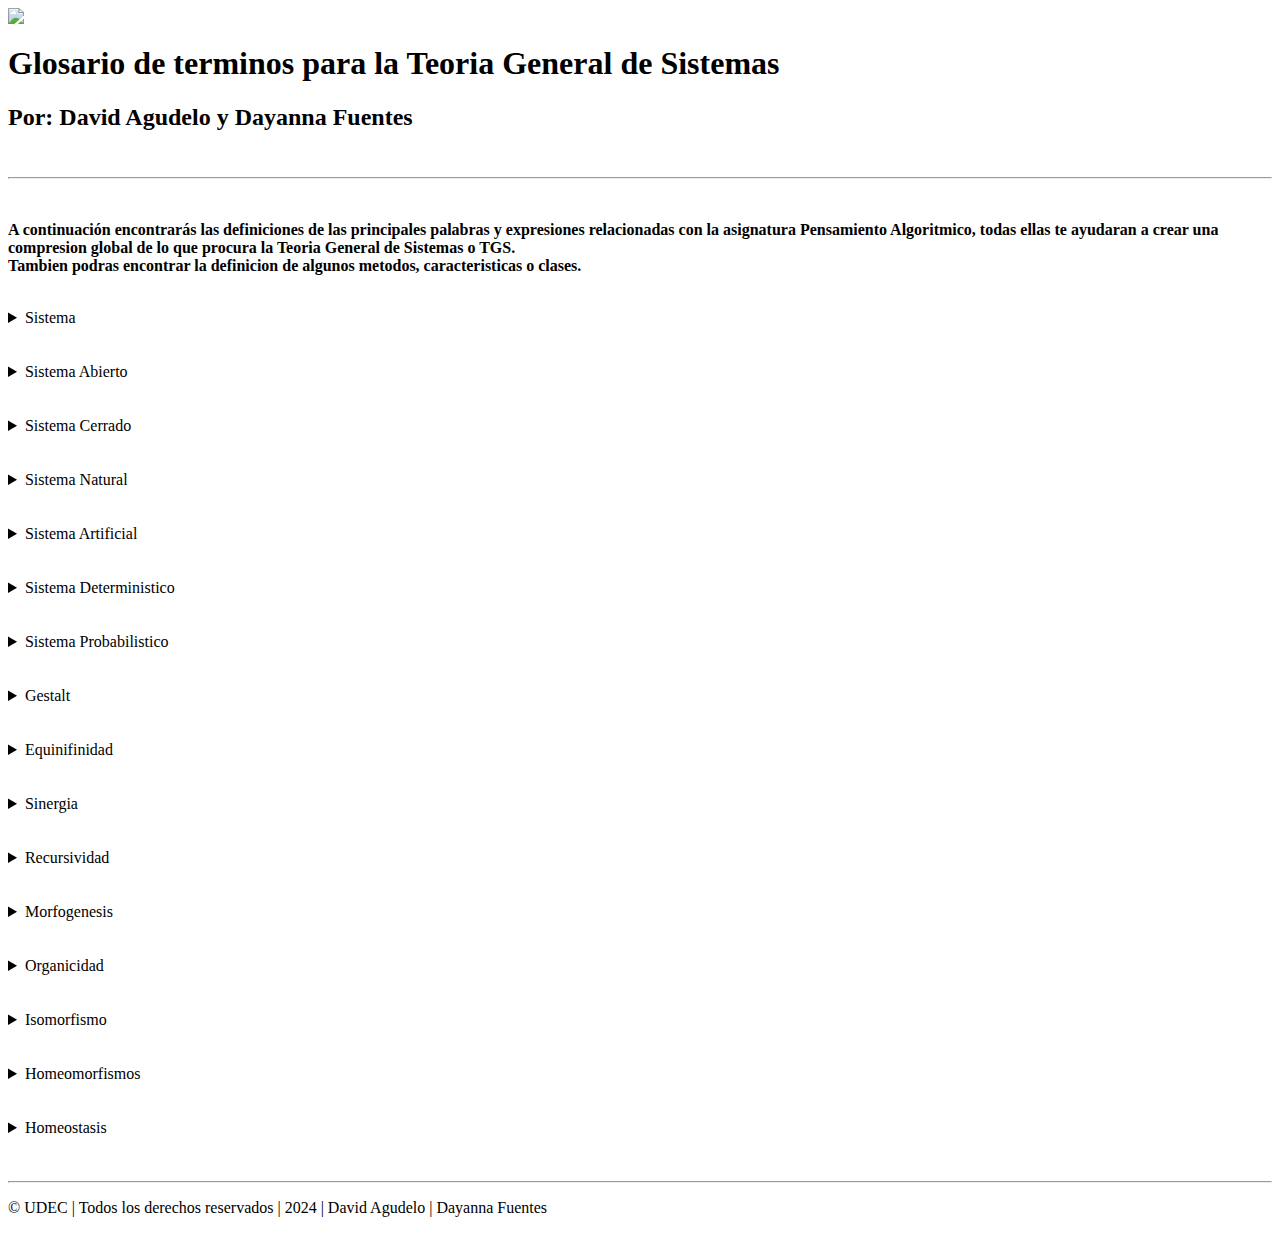
==== index.html @ 6ffc30d5 "Update index.html" ====
<!----- Inciamos nuestro primer cógigo HTML de nuestro grlosario personal, con una actividad muy interesante  -->
<html lang="es">
     <head>
          <link rel="shortcut icon" href="imagenes/icon_ucun.png">
          <meta name="viewport" content="width=device-width, initial-scale=1.0">
          <meta content="text/html; charset=utf-8" http-equiv="content-type">
          <meta name="author" content="David Agudelo">
          <meta name="description" content="Pagina WEB de mi glosario personal, correspondiente a la asignatura de Sistemas Operativos, ingeniería de sistemas, UNICOC">

          <meta name="keywords" content="Glosario, web, Microprocesadores, Ingeniería, Sistemas, Udec, Ucun, Universidad, mecatronica">
          <title>Glosario TGS</title>

          <link rel="stylesheet" href="css/estilos.css">
     </head>

     <body>

          <header>
               <img src="imagenes/logo_ucun_1_75.png">
               <h1>Glosario de terminos para la Teoria General de Sistemas</h1>
               <h2>Por:  David Agudelo y Dayanna Fuentes</h2>
               <br><hr><br>
          </header>

          <main>
               <section>
               <p>
                    <b>A continuación encontrarás las definiciones de las principales palabras y expresiones relacionadas con la asignatura Pensamiento Algoritmico, todas ellas te ayudaran a crear una compresion global de lo que procura la Teoria General de Sistemas o TGS.
                    <br>
                    Tambien podras encontrar la definicion de algunos metodos, caracteristicas o clases.
                    </b>
               </p>
               <br>
               <details><!----DEFINICION DE SISTEMA-->
                    <summary>Sistema</summary>
                         <article>
                              <p>
                              <b>Definición:</b>
                              Se define como la totalidad compuesta por otras totalidades, componentes dinámicos o estáticos dentro del conjunto, el sistema es aquello que refiere al todo incluyendo sus  partes, comportamientos e interacciones que intentan lograr uno o varios objetivos.
                              <br>
                              <b>Ejemplo:</b>
                              La interacción de pequeñas células que se comunican a través de sodio y otras sustancias que forman neurotransmisores, generan reacciones químicas capaces de almacenar información y de traducir estímulos externos, estas partes y sus interacciones  forman un sistema nervioso con una central conocida como cerebro.
                              </p>
                              <img src="imagenes/def_sistema_1.png">
                         </article>
               </details>
               <br><br>
<!----->
<!----->
               <details><!---DEFINICION DE SISTEMA ABIERTO-->
                    <summary>Sistema Abierto</summary>
                         <article>
                              <p>
                              <b>Definición:</b>
                              Son aquellos sistemas que permiten la interacción con los suprasistemas intercambiando energía y/o materia.
                              <br>
                              <b>Ejemplo:</b>
                              El cerebro humano como subsistema de un humano y como suprasistema de un sistema de células. Adquiere energía e información de otros sistemas para procesarlas, haciendo de esa energía de entrada una acción que aporta a su suprasistema como grupo en la humanidad y asegurando su supervivencia o la de su especie.
                              </p>
                              <img src="imagenes/def_sistema_abierto_1.png">
                         </article>
               </details>
               <br><br>
<!----->
<!----->
               <details><!---DEFINICION DE SISTEMA CERRADO-->
                    <summary>Sistema Cerrado</summary>
                         <article>
                              <p>
                              <b>Definición:</b>
                              Por el contrario al sistema abierto este sistema permanece inerte o sus procesos alcanzaron su máxima entropía, por lo que no intercambian energía con otros sistemas
                              <br>
                              <b>Ejemplo:</b>
                              Una motocicleta es un sistema que lleva dentro subsistemas, todos inertes y estables con una baja entropía, por sí solo no genera interacciones, es un sistema cerrado y solo al tener una corriente de entrada con un sistema humano por ejemplo este sistema intercambia energía con los subsistemas y los suprasistemas.
                              </p>
                              <img src="imagenes/def_sistema_cerrado_1.png">
                         </article>
               </details>
               <br><br>
<!----->
<!----->
               <details><!---DEFINICION DE SISTEMA NATURAL-->
                    <summary>Sistema Natural</summary>
                         <article>
                              <p>
                              <b>Definición:</b>
                              Un sistema natural es un conjunto interconectado de elementos y procesos que interactúan de manera dinámica en la naturaleza.. Estos sistemas abarcan desde ecosistemas completos, como bosques y océanos, hasta sistemas más pequeños como ríos, lagos y comunidades de organismos.
                              <br>
                              <b>Ejemplo:</b>
                              Un arrecife de coral. En este sistema, los corales, los peces, las algas y otros organismos interactúan de manera compleja, proporcionando refugio y alimento, y contribuyendo a la salud de los océanos.
                              </p>
                              <img src="imagenes/def_sistema_natural_1.png">
                         </article>
               </details>
               <br><br>
<!----->
<!----->
               <details><!---DEFINICION DE SISTEMA ARTIFICIAL-->
                    <summary>Sistema Artificial</summary>
                         <article>
                              <p>
                              <b>Definición:</b>
                              Es aquel que ha sido creado por el hombre. Pueden ser entendidos como todo sistema físico, tanto de clasificación como de representación, que cumple a su vez la función de interactuar con un sistema social, cumpliendo las funciones de variable dependiente.
                              <br>
                              <b>Ejemplo:</b>
                              Sistema judicial. Este sistema, compuesto por un grupo de instituciones, leyes y procedimientos, es un ejemplo de un Sistema artificial, que ha sido creado por el hombre, a fin de que interactúe con la sociedad, rigiendo o castigando el comportamiento de esta, tanto en lo que concierne a la convivencia básica, así como a cualquier tipo de transacción (comercial, civil, mercantil, etc.) que quiera realizarse.
                              </p>
                              <img src="imagenes/def_sistema_artificial_1.png">
                         </article>
                    </details>
               <br><br>
<!----->
<!----->
               <details><!---DEFINICION DE SISTEMA DETERMINISTICO-->
                    <summary>Sistema Deterministico</summary>
                         <article>
                              <p>
                              <b>Definición:</b>
                              Un sistema en el que sus variables no son aleatorias y es totalmente calculable matemáticamente sus formas y valores futuros son perfectamente predecibles.
                              <br>
                              <b>Ejemplo:</b>
                              Sabemos bien que si metemos una botella de agua dentro de un congelador se va a congelar, porque conocemos el comportamiento de sus moléculas por lo que es fácil calcular su movimiento y comportamiento, llegando a la conclusión intuitiva de que se va a congelar por su naturaleza física.
                              </p>
                              <img src="imagenes/def_sistema_deterministico_1.png">
                         </article>
               </details>
               <br><br>
<!----->
<!----->
               <details><!---DEFINICION DE SISTEMA PROBABILISTICO-->
                    <summary>Sistema Probabilistico</summary>
                         <article>
                              <p>
                              <b>Definición:</b>
                              Son sistemas con modelos que involucran información cuantitativa sobre la incertidumbre de su comportamiento o de sus resultados para cumplir objetivos, para ello se tomaron muestreos y es mucho más relevante la retroalimentación.
                              <br>
                              <b>Ejemplo:</b>
                              Lanzar una moneda al aire representa una probabilidad de 50% al caer para cada una de sus caras, por supuesto si no conocemos con exactitud las variables externas del sistema como temperatura, velocidad del viento, fuerza de lanzamiento o dirección.
                              </p>
                              <img src="imagenes/def_sistema_probabilistico_1.png">
               </details>
               <br><br>
               <details><!---DEFINICION DE GESTALT-->
                    <summary>Gestalt</summary>
                         <article>
                              <p>
                              <b>Definición:</b>
                              El término Gestalt es de origen alemán, y significa forma, parte, configuración o figura. Esta  afirma que el individuo conoce el todo, como una imagen completa, reuniendo las partes que lo integran. Haciendo del todo algo más grande que la suma de sus partes
                              <br>
                              <b>Ejemplo:</b>
                              Innovación tecnológica: La sinergia entre científicos,ingenieros y diseñadores puede dar lugar a avances tecnológicos revolucionarios.
                              </p>
                              <img src="imagenes/def_gestalt_1.png">
                         </article>
               </details>
               <br><br>
<!----->
<!----->
               <details><!---DEFINICION DE EQUINIFINIDAD-->
                    <summary>Equinifinidad</summary>
                         <article>
                              <p>
                              <b>Definición:</b>
                              En la teoría de sistemas, el concepto de equifinalidad significa que un sistema puede alcanzar el mismo estado final desde diferentes puntos de partida o bajo diferentes influencias.
                              <br>
                              <b>Ejemplo:</b>
                              La formación de un bosque. Diferentes procesos ecológicos y condiciones iniciales pueden conducir a un bosque saludable, independientemente de cómo comenzó la sucesión ecológica.
                              </p>
                              <img src="imagenes/def_equinifinidad_1.png">
                         </article>
               </details>
               <br><br>
<!----->
<!----->
               <details><!---DEFINICION DE SINERGIA-->
                    <summary>Sinergia</summary>
                         <article>
                              <p>
                              <b>Definición:</b>
                              Solemos llamar a la acción conjunta de dos o más agentes para llevar a cabo de manera exitosa una tarea. Puede referirse, en numerosos ámbitos del saber, a fuerzas, influencias, sistemas o factores de cualquier tipo, siempre y cuando operen de manera concéntrica, o sea, sumando los efectos de cada uno.
                              <br>
                              <b>Ejemplo:</b>
                              Una familia que decide hacer limpieza en su casa, distribuyendo las tareas: los niños quitarán el polvo de los muebles, papá barrerá, mamá pasará trapeador al piso, y cada uno se encargará de acomodar su habitación, procurando cumplir con un objetivo: organizar el hábitat de su familia. En este sentido, la sinergia será la fuerza o forma de trabajar en la cual cada uno cumple con su misión asignada.
                              </p>
                              <img src="imagenes/def_sinergia_1.png">
                         </article>
               </details>
               <br><br>
<!----->
<!----->
               <details><!---DEFINICION DE RECURSIVIDAD-->
                    <summary>Recursividad</summary>
                         <article>
                              <p>
                              <b>Definición:</b>
                              Está enfocada a un aspecto integrador, es decir a los subsistemas sinérgicos, que a la vez forman parte del sistema. Pero no desde un tipo de vista reduccionista, que busca dividir en sus entidades más pequeñas las partes de un sistema, sino desde una visión integradora que entienda las partes como integrantes de unidades superiores que a su vez forman parte de otras estructuras, las cuales forman parte del sistema, estableciendo relaciones de sinergia entre ellas.
                              <br>
                              <b>Ejemplo:</b>
                              El ejemplo clásico de Recursividad, es aquel que insta al lector a pensar en un empresa, considerada como un grupo humano, viendo entonces al grupo como una conformación de individuos, que a su vez puede llevar a pensar a cada uno de estos individuos como un conjunto de células. De esta forma, la visión de la Recursividad podría llevar a pensar en la relación célula-individuo-grupo, sabiendo que estos nexos se establecen a través de una concepción integradora que toma en cuenta los subsistemas que estarían trabajando bajo la luz de la sinergia en un sistema global.
                              </p>
                              <img src="imagenes/def_recursividad_1.png">
                         </article>
               </details>
               <br><br>
<!----->
<!----->
               <details><!---DEFINICION DE MORFOGENESIS-->
                    <summary>Morfogenesis </summary>
                         <article>
                              <p>
                              <b>Definición:</b>
                              Es un concepto que viene de la construcción de sistemas y refiere procesos sistémicos que aumentan las desviaciones produciendo nuevas formas que se encuentran en crecimiento y en la diferenciación, también puede producir cambios de forma en los elementos ya existentes o en varias partes del sistema completo
                              <br>
                              <b>Ejemplo:</b>
                              Un sistema vital y básico para la creación de una conciencia humana, no aparece de repente comprende la utilización de recursos y energía, y mediante el adn se construye a sí mismo multiplicándose y formando una masa ya previamente diseñada en su forma.
                              </p>
                              <img src="imagenes/def_morfogenesis_1.png">
                         </article>
               </details>
               <br><br>
<!----->
<!----->
               <details><!---DEFINICION DE ORGANICIDAD-->
                    <summary>Organicidad </summary>
                         <article>
                              <p>
                              <b>Definición:</b>
                              Es una característica de los sistemas abiertos, los que pueden mantenerse en un estado ordenado mediante la extracción de neguentropía del medio. El principio de organicidad, en otras palabras, es aquella que capta la información del medio ambiente suficiente para sobrevivir.
                              <br>
                              <b>Ejemplo:</b>
                              Tenemos una empresa de ladrillos, donde se les había acabado el agua, Una posible solución sería la de llamar un carro tanque lleno de agua para suplir un poco las necesidades, hasta que se consiga más agua, y otra solución a largo plazo será construir un abastecimiento de agua extra para la empresa.
                              </p>
                              <img src="imagenes/def_organicidad_1.png">
                         </article>
               </details>
               <br><br>
<!----->
<!----->
               <details><!---DEFINICION DE ISOMORFISMO-->
                    <summary>Isomorfismo </summary>
                         <article>
                              <p>
                              <b>Definición:</b>
                              Significa esencialmente que el estudio de cada una puede reducirse al de la otra, lo que nos da dos puntos de vista diferentes sobre cada cuestión y suele ser esencial en su adecuada comprensión. También significa una analogía como una forma de inferencia lógica basada en la asunción de que dos cosas son la misma en algunos aspectos.
                              <br>
                              <b>Ejemplo:</b>
                              Algunos de los compuestos tienen diferencias de acuerdo con su estructura cristalina, Ejemplos de tales compuestos son el sulfato ferroso y el sulfato de zinc. Es obligatorio para las sustancias isomorfas que diferentes estructuras de compuestos tengan el mismo número de iones en su celda unitaria.
                              </p>
                              <img src="imagenes/def_isomorfismo_1.png">
                         </article>
               </details>
               <br><br>
<!----->
<!----->
               <details><!---DEFINICION DE HOMEOMORFISMOS-->
                    <summary>Homeomorfismos </summary>
                         <article>
                              <p>
                              <b>Definición:</b>
                              Un sistema es homomorfo a otro si a cada elemento y a cada relación entre elementos del primero corresponde un elemento y una relación entre elementos del segundo, pero no a la inversa. Entre sistemas homomorfos hay semejanza de estructura, pero no identidad.
                              <br>
                              <b>Ejemplo:</b>
                              El crecimiento de una población determinada, no sabemos qué tanto se puede cambiar la apariencia de una persona a otra solo con la natalidad generacional o por cantidad.
                              </p>
                              <img src="imagenes/def_homeomorfismo_1.png">
                         </article>
               </details>
               <br><br>
<!----->
<!----->
               <details><!---DEFINICION DE HOMEOSTASIS-->
                    <summary>Homeostasis </summary>
                         <article>
                              <p>
                              <b>Definición:</b>
                              Es el equilibrio que se produce en un medio interno. También conocido como “homeostasia”, consiste en la tendencia que posee cualquier sistema, incluyendo los seres vivos, a adaptarse a los cambios y mantener un ambiente interno estable y constante.
                              <br>
                              <b>Ejemplo:</b>
                              La transpiración que genera el cuerpo humano como sistema es una forma o método de homeostasis, que quiere alcanzar un punto más estable de temperatura generando o secretando sustancias líquidas sobre la piel para disipar el calor interno al medio externo.
                              </p>
                              <img src="imagenes/def_homeostasis_1.png">
                         </article>
               </details>
               <br><br>
               </section>
          <hr>
     </main>

     <footer>
     <div class="footer-text">
          <p>&copy; UDEC  | Todos los derechos reservados | 2024 | David Agudelo | Dayanna Fuentes </p>
     </div>

     </footer>
     </body>
</html>
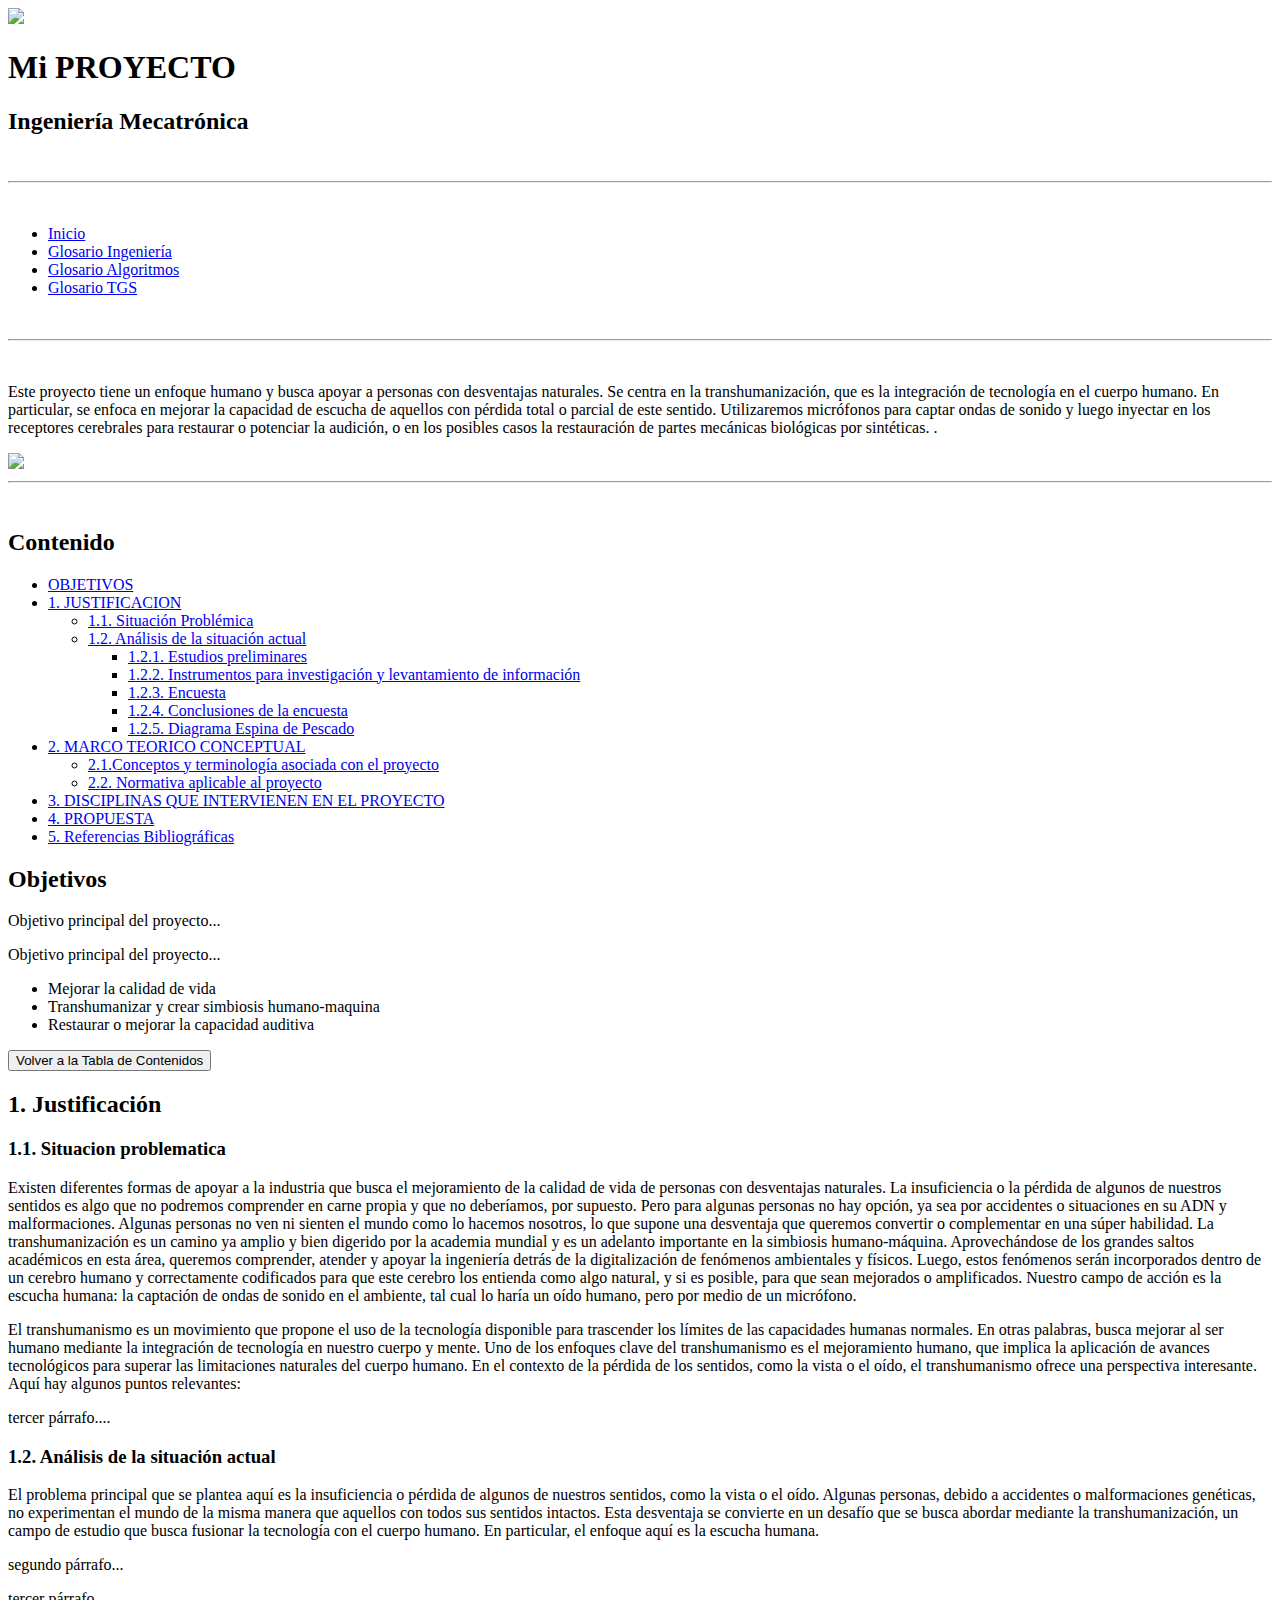
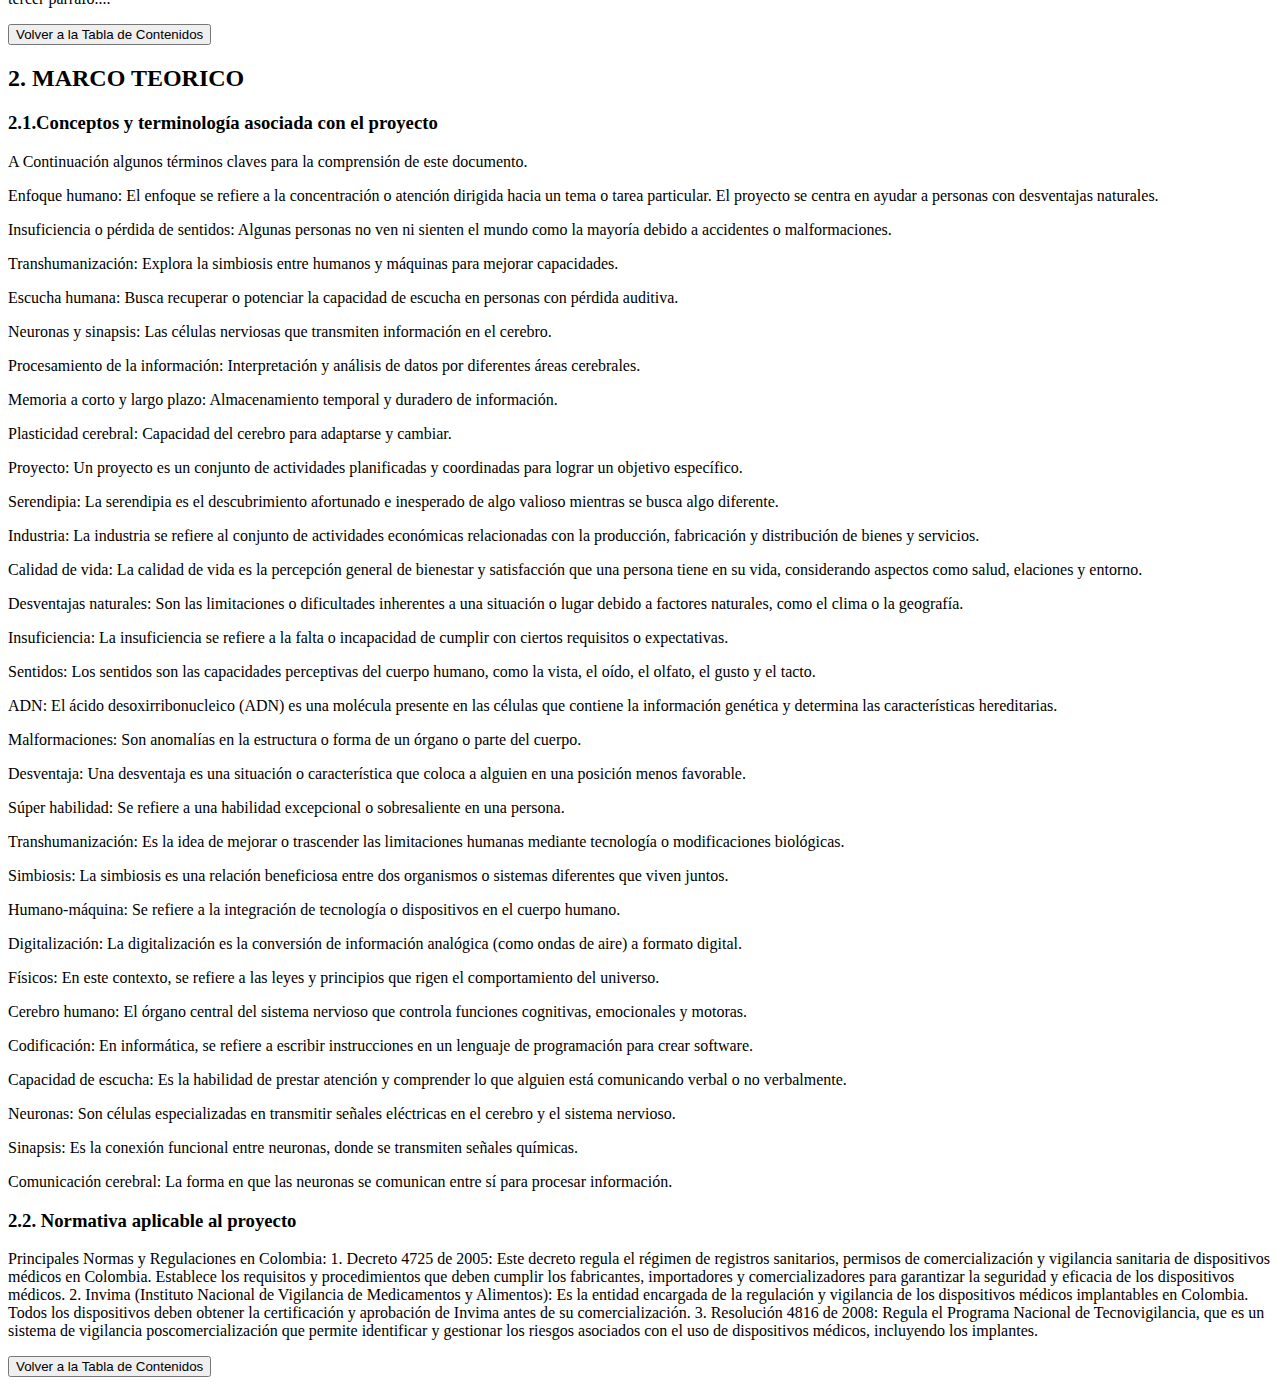
==== commit a1490d3d: "Update index.html" ====
--- a/index.html
+++ b/index.html
@@ -1,297 +1,258 @@
-<!----- Inciamos nuestro primer cógigo HTML de nuestro grlosario personal, con una actividad muy interesante  -->
+<!DOCTYPE html>
 <html lang="es">
-     <head>
-          <link rel="shortcut icon" href="imagenes/icon_ucun.png">
+
+<head>
+    <meta charset="UTF-8">
+    <meta http-equiv="X-UA-Compatible" content="IE=edge">
+
+
+    <meta http-equiv='cache-control' content='no-cache'>
+    <meta http-equiv='expires' content='0'>
+    <meta http-equiv='pragma' content='no-cache'>
+
+    <meta name="viewport" content="width=device-width, initial-scale=1.0">
+    <title>Proyecto Mecatrónica</title>
+
+    <meta name="msapplication-TileColor" content="#da532c">
+    <meta name="theme-color" content="#ffffff">
+    <script src="./js/script.js"></script>
+
+    <link rel="shortcut icon" href="imagenes/icon_ucun.png">
           <meta name="viewport" content="width=device-width, initial-scale=1.0">
           <meta content="text/html; charset=utf-8" http-equiv="content-type">
           <meta name="author" content="David Agudelo">
-          <meta name="description" content="Pagina WEB de mi glosario personal, correspondiente a la asignatura de Sistemas Operativos, ingeniería de sistemas, UNICOC">
+          <meta name="description" content="Pagina WEB de mi glosario personal, correspondiente a la asignatura de Sistemas ingenieria mecatronica, ingeniería de sistemas, UDEC">
 
           <meta name="keywords" content="Glosario, web, Microprocesadores, Ingeniería, Sistemas, Udec, Ucun, Universidad, mecatronica">
-          <title>Glosario TGS</title>
+          <title>Proyecto Mecatronica</title>
 
           <link rel="stylesheet" href="css/estilos.css">
-     </head>
-
-     <body>
-
-          <header>
-               <img src="imagenes/logo_ucun_1_75.png">
-               <h1>Glosario de terminos para la Teoria General de Sistemas</h1>
-               <h2>Por:  David Agudelo y Dayanna Fuentes</h2>
-               <br><hr><br>
-          </header>
-
-          <main>
-               <section>
-               <p>
-                    <b>A continuación encontrarás las definiciones de las principales palabras y expresiones relacionadas con la asignatura Pensamiento Algoritmico, todas ellas te ayudaran a crear una compresion global de lo que procura la Teoria General de Sistemas o TGS.
-                    <br>
-                    Tambien podras encontrar la definicion de algunos metodos, caracteristicas o clases.
-                    </b>
-               </p>
-               <br>
-               <details><!----DEFINICION DE SISTEMA-->
-                    <summary>Sistema</summary>
-                         <article>
-                              <p>
-                              <b>Definición:</b>
-                              Se define como la totalidad compuesta por otras totalidades, componentes dinámicos o estáticos dentro del conjunto, el sistema es aquello que refiere al todo incluyendo sus  partes, comportamientos e interacciones que intentan lograr uno o varios objetivos.
-                              <br>
-                              <b>Ejemplo:</b>
-                              La interacción de pequeñas células que se comunican a través de sodio y otras sustancias que forman neurotransmisores, generan reacciones químicas capaces de almacenar información y de traducir estímulos externos, estas partes y sus interacciones  forman un sistema nervioso con una central conocida como cerebro.
-                              </p>
-                              <img src="imagenes/def_sistema_1.png">
-                         </article>
-               </details>
-               <br><br>
-<!----->
-<!----->
-               <details><!---DEFINICION DE SISTEMA ABIERTO-->
-                    <summary>Sistema Abierto</summary>
-                         <article>
-                              <p>
-                              <b>Definición:</b>
-                              Son aquellos sistemas que permiten la interacción con los suprasistemas intercambiando energía y/o materia.
-                              <br>
-                              <b>Ejemplo:</b>
-                              El cerebro humano como subsistema de un humano y como suprasistema de un sistema de células. Adquiere energía e información de otros sistemas para procesarlas, haciendo de esa energía de entrada una acción que aporta a su suprasistema como grupo en la humanidad y asegurando su supervivencia o la de su especie.
-                              </p>
-                              <img src="imagenes/def_sistema_abierto_1.png">
-                         </article>
-               </details>
-               <br><br>
-<!----->
-<!----->
-               <details><!---DEFINICION DE SISTEMA CERRADO-->
-                    <summary>Sistema Cerrado</summary>
-                         <article>
-                              <p>
-                              <b>Definición:</b>
-                              Por el contrario al sistema abierto este sistema permanece inerte o sus procesos alcanzaron su máxima entropía, por lo que no intercambian energía con otros sistemas
-                              <br>
-                              <b>Ejemplo:</b>
-                              Una motocicleta es un sistema que lleva dentro subsistemas, todos inertes y estables con una baja entropía, por sí solo no genera interacciones, es un sistema cerrado y solo al tener una corriente de entrada con un sistema humano por ejemplo este sistema intercambia energía con los subsistemas y los suprasistemas.
-                              </p>
-                              <img src="imagenes/def_sistema_cerrado_1.png">
-                         </article>
-               </details>
-               <br><br>
-<!----->
-<!----->
-               <details><!---DEFINICION DE SISTEMA NATURAL-->
-                    <summary>Sistema Natural</summary>
-                         <article>
-                              <p>
-                              <b>Definición:</b>
-                              Un sistema natural es un conjunto interconectado de elementos y procesos que interactúan de manera dinámica en la naturaleza.. Estos sistemas abarcan desde ecosistemas completos, como bosques y océanos, hasta sistemas más pequeños como ríos, lagos y comunidades de organismos.
-                              <br>
-                              <b>Ejemplo:</b>
-                              Un arrecife de coral. En este sistema, los corales, los peces, las algas y otros organismos interactúan de manera compleja, proporcionando refugio y alimento, y contribuyendo a la salud de los océanos.
-                              </p>
-                              <img src="imagenes/def_sistema_natural_1.png">
-                         </article>
-               </details>
-               <br><br>
-<!----->
-<!----->
-               <details><!---DEFINICION DE SISTEMA ARTIFICIAL-->
-                    <summary>Sistema Artificial</summary>
-                         <article>
-                              <p>
-                              <b>Definición:</b>
-                              Es aquel que ha sido creado por el hombre. Pueden ser entendidos como todo sistema físico, tanto de clasificación como de representación, que cumple a su vez la función de interactuar con un sistema social, cumpliendo las funciones de variable dependiente.
-                              <br>
-                              <b>Ejemplo:</b>
-                              Sistema judicial. Este sistema, compuesto por un grupo de instituciones, leyes y procedimientos, es un ejemplo de un Sistema artificial, que ha sido creado por el hombre, a fin de que interactúe con la sociedad, rigiendo o castigando el comportamiento de esta, tanto en lo que concierne a la convivencia básica, así como a cualquier tipo de transacción (comercial, civil, mercantil, etc.) que quiera realizarse.
-                              </p>
-                              <img src="imagenes/def_sistema_artificial_1.png">
-                         </article>
-                    </details>
-               <br><br>
-<!----->
-<!----->
-               <details><!---DEFINICION DE SISTEMA DETERMINISTICO-->
-                    <summary>Sistema Deterministico</summary>
-                         <article>
-                              <p>
-                              <b>Definición:</b>
-                              Un sistema en el que sus variables no son aleatorias y es totalmente calculable matemáticamente sus formas y valores futuros son perfectamente predecibles.
-                              <br>
-                              <b>Ejemplo:</b>
-                              Sabemos bien que si metemos una botella de agua dentro de un congelador se va a congelar, porque conocemos el comportamiento de sus moléculas por lo que es fácil calcular su movimiento y comportamiento, llegando a la conclusión intuitiva de que se va a congelar por su naturaleza física.
-                              </p>
-                              <img src="imagenes/def_sistema_deterministico_1.png">
-                         </article>
-               </details>
-               <br><br>
-<!----->
-<!----->
-               <details><!---DEFINICION DE SISTEMA PROBABILISTICO-->
-                    <summary>Sistema Probabilistico</summary>
-                         <article>
-                              <p>
-                              <b>Definición:</b>
-                              Son sistemas con modelos que involucran información cuantitativa sobre la incertidumbre de su comportamiento o de sus resultados para cumplir objetivos, para ello se tomaron muestreos y es mucho más relevante la retroalimentación.
-                              <br>
-                              <b>Ejemplo:</b>
-                              Lanzar una moneda al aire representa una probabilidad de 50% al caer para cada una de sus caras, por supuesto si no conocemos con exactitud las variables externas del sistema como temperatura, velocidad del viento, fuerza de lanzamiento o dirección.
-                              </p>
-                              <img src="imagenes/def_sistema_probabilistico_1.png">
-               </details>
-               <br><br>
-               <details><!---DEFINICION DE GESTALT-->
-                    <summary>Gestalt</summary>
-                         <article>
-                              <p>
-                              <b>Definición:</b>
-                              El término Gestalt es de origen alemán, y significa forma, parte, configuración o figura. Esta  afirma que el individuo conoce el todo, como una imagen completa, reuniendo las partes que lo integran. Haciendo del todo algo más grande que la suma de sus partes
-                              <br>
-                              <b>Ejemplo:</b>
-                              Innovación tecnológica: La sinergia entre científicos,ingenieros y diseñadores puede dar lugar a avances tecnológicos revolucionarios.
-                              </p>
-                              <img src="imagenes/def_gestalt_1.png">
-                         </article>
-               </details>
-               <br><br>
-<!----->
-<!----->
-               <details><!---DEFINICION DE EQUINIFINIDAD-->
-                    <summary>Equinifinidad</summary>
-                         <article>
-                              <p>
-                              <b>Definición:</b>
-                              En la teoría de sistemas, el concepto de equifinalidad significa que un sistema puede alcanzar el mismo estado final desde diferentes puntos de partida o bajo diferentes influencias.
-                              <br>
-                              <b>Ejemplo:</b>
-                              La formación de un bosque. Diferentes procesos ecológicos y condiciones iniciales pueden conducir a un bosque saludable, independientemente de cómo comenzó la sucesión ecológica.
-                              </p>
-                              <img src="imagenes/def_equinifinidad_1.png">
-                         </article>
-               </details>
-               <br><br>
-<!----->
-<!----->
-               <details><!---DEFINICION DE SINERGIA-->
-                    <summary>Sinergia</summary>
-                         <article>
-                              <p>
-                              <b>Definición:</b>
-                              Solemos llamar a la acción conjunta de dos o más agentes para llevar a cabo de manera exitosa una tarea. Puede referirse, en numerosos ámbitos del saber, a fuerzas, influencias, sistemas o factores de cualquier tipo, siempre y cuando operen de manera concéntrica, o sea, sumando los efectos de cada uno.
-                              <br>
-                              <b>Ejemplo:</b>
-                              Una familia que decide hacer limpieza en su casa, distribuyendo las tareas: los niños quitarán el polvo de los muebles, papá barrerá, mamá pasará trapeador al piso, y cada uno se encargará de acomodar su habitación, procurando cumplir con un objetivo: organizar el hábitat de su familia. En este sentido, la sinergia será la fuerza o forma de trabajar en la cual cada uno cumple con su misión asignada.
-                              </p>
-                              <img src="imagenes/def_sinergia_1.png">
-                         </article>
-               </details>
-               <br><br>
-<!----->
-<!----->
-               <details><!---DEFINICION DE RECURSIVIDAD-->
-                    <summary>Recursividad</summary>
-                         <article>
-                              <p>
-                              <b>Definición:</b>
-                              Está enfocada a un aspecto integrador, es decir a los subsistemas sinérgicos, que a la vez forman parte del sistema. Pero no desde un tipo de vista reduccionista, que busca dividir en sus entidades más pequeñas las partes de un sistema, sino desde una visión integradora que entienda las partes como integrantes de unidades superiores que a su vez forman parte de otras estructuras, las cuales forman parte del sistema, estableciendo relaciones de sinergia entre ellas.
-                              <br>
-                              <b>Ejemplo:</b>
-                              El ejemplo clásico de Recursividad, es aquel que insta al lector a pensar en un empresa, considerada como un grupo humano, viendo entonces al grupo como una conformación de individuos, que a su vez puede llevar a pensar a cada uno de estos individuos como un conjunto de células. De esta forma, la visión de la Recursividad podría llevar a pensar en la relación célula-individuo-grupo, sabiendo que estos nexos se establecen a través de una concepción integradora que toma en cuenta los subsistemas que estarían trabajando bajo la luz de la sinergia en un sistema global.
-                              </p>
-                              <img src="imagenes/def_recursividad_1.png">
-                         </article>
-               </details>
-               <br><br>
-<!----->
-<!----->
-               <details><!---DEFINICION DE MORFOGENESIS-->
-                    <summary>Morfogenesis </summary>
-                         <article>
-                              <p>
-                              <b>Definición:</b>
-                              Es un concepto que viene de la construcción de sistemas y refiere procesos sistémicos que aumentan las desviaciones produciendo nuevas formas que se encuentran en crecimiento y en la diferenciación, también puede producir cambios de forma en los elementos ya existentes o en varias partes del sistema completo
-                              <br>
-                              <b>Ejemplo:</b>
-                              Un sistema vital y básico para la creación de una conciencia humana, no aparece de repente comprende la utilización de recursos y energía, y mediante el adn se construye a sí mismo multiplicándose y formando una masa ya previamente diseñada en su forma.
-                              </p>
-                              <img src="imagenes/def_morfogenesis_1.png">
-                         </article>
-               </details>
-               <br><br>
-<!----->
-<!----->
-               <details><!---DEFINICION DE ORGANICIDAD-->
-                    <summary>Organicidad </summary>
-                         <article>
-                              <p>
-                              <b>Definición:</b>
-                              Es una característica de los sistemas abiertos, los que pueden mantenerse en un estado ordenado mediante la extracción de neguentropía del medio. El principio de organicidad, en otras palabras, es aquella que capta la información del medio ambiente suficiente para sobrevivir.
-                              <br>
-                              <b>Ejemplo:</b>
-                              Tenemos una empresa de ladrillos, donde se les había acabado el agua, Una posible solución sería la de llamar un carro tanque lleno de agua para suplir un poco las necesidades, hasta que se consiga más agua, y otra solución a largo plazo será construir un abastecimiento de agua extra para la empresa.
-                              </p>
-                              <img src="imagenes/def_organicidad_1.png">
-                         </article>
-               </details>
-               <br><br>
-<!----->
-<!----->
-               <details><!---DEFINICION DE ISOMORFISMO-->
-                    <summary>Isomorfismo </summary>
-                         <article>
-                              <p>
-                              <b>Definición:</b>
-                              Significa esencialmente que el estudio de cada una puede reducirse al de la otra, lo que nos da dos puntos de vista diferentes sobre cada cuestión y suele ser esencial en su adecuada comprensión. También significa una analogía como una forma de inferencia lógica basada en la asunción de que dos cosas son la misma en algunos aspectos.
-                              <br>
-                              <b>Ejemplo:</b>
-                              Algunos de los compuestos tienen diferencias de acuerdo con su estructura cristalina, Ejemplos de tales compuestos son el sulfato ferroso y el sulfato de zinc. Es obligatorio para las sustancias isomorfas que diferentes estructuras de compuestos tengan el mismo número de iones en su celda unitaria.
-                              </p>
-                              <img src="imagenes/def_isomorfismo_1.png">
-                         </article>
-               </details>
-               <br><br>
-<!----->
-<!----->
-               <details><!---DEFINICION DE HOMEOMORFISMOS-->
-                    <summary>Homeomorfismos </summary>
-                         <article>
-                              <p>
-                              <b>Definición:</b>
-                              Un sistema es homomorfo a otro si a cada elemento y a cada relación entre elementos del primero corresponde un elemento y una relación entre elementos del segundo, pero no a la inversa. Entre sistemas homomorfos hay semejanza de estructura, pero no identidad.
-                              <br>
-                              <b>Ejemplo:</b>
-                              El crecimiento de una población determinada, no sabemos qué tanto se puede cambiar la apariencia de una persona a otra solo con la natalidad generacional o por cantidad.
-                              </p>
-                              <img src="imagenes/def_homeomorfismo_1.png">
-                         </article>
-               </details>
-               <br><br>
-<!----->
-<!----->
-               <details><!---DEFINICION DE HOMEOSTASIS-->
-                    <summary>Homeostasis </summary>
-                         <article>
-                              <p>
-                              <b>Definición:</b>
-                              Es el equilibrio que se produce en un medio interno. También conocido como “homeostasia”, consiste en la tendencia que posee cualquier sistema, incluyendo los seres vivos, a adaptarse a los cambios y mantener un ambiente interno estable y constante.
-                              <br>
-                              <b>Ejemplo:</b>
-                              La transpiración que genera el cuerpo humano como sistema es una forma o método de homeostasis, que quiere alcanzar un punto más estable de temperatura generando o secretando sustancias líquidas sobre la piel para disipar el calor interno al medio externo.
-                              </p>
-                              <img src="imagenes/def_homeostasis_1.png">
-                         </article>
-               </details>
-               <br><br>
-               </section>
-          <hr>
-     </main>
-
-     <footer>
-     <div class="footer-text">
-          <p>&copy; UDEC  | Todos los derechos reservados | 2024 | David Agudelo | Dayanna Fuentes </p>
-     </div>
-
-     </footer>
-     </body>
+
+</head>
+
+<body>
+    <header>
+        <img src="imagenes/logo_udec_3.png" >    
+        <h1>Mi PROYECTO</h1>
+        <h2>Ingeniería Mecatrónica</h2> 
+        <br><hr><br>
+    </header>
+
+    <nav> 
+        <ul> 
+           <li><a href="index.html">Inicio</a></li> 
+           <li><a href="glosario_fundamentos_ingenieria.html">Glosario Ingeniería</a></li> 
+           <li><a href="glosario_pensamiento_algoritmico.html">Glosario Algoritmos</a></li> 
+           <li><a href="glosario_pensamiento_sistemico.html">Glosario TGS</a></li> 
+        </ul>  
+     </nav> 
+
+     <br><hr><br>
+     <p class="DefProyecto">Este proyecto tiene un enfoque humano y busca apoyar a personas con desventajas naturales. Se centra en la transhumanización, que es la integración de tecnología en el cuerpo humano. En particular, se enfoca en mejorar la capacidad de escucha de aquellos con pérdida total o parcial de este sentido. Utilizaremos micrófonos para captar ondas de sonido y luego inyectar en los receptores cerebrales para restaurar o potenciar la audición, o en los posibles casos la restauración de partes mecánicas biológicas por sintéticas.
+.</p>
+     <img id="imagen_articulo1" src="imagenes/fachada_sede_udec.png">
+     <br><hr><br>
+
+    <!-- Tabla de Contenidos -->
+    <DIV id="tabla-contenidos">
+        <h2>Contenido</h2>
+        <ul>
+            <li><a href="#objetivos">OBJETIVOS</a></li>
+            <li><a href="#justificacion">1. JUSTIFICACION</a>
+            <ul>
+                <li><a href="#situacion-problematica">1.1. Situación Problémica</a></li>
+                <li><a href="#analisis-situacion-actual">1.2. Análisis de la situación actual</a>
+                <ul>
+                    <li><a href="#Estudios-preliminares">1.2.1. Estudios preliminares</a></li>
+                    <li><a href="#Instrumentos-para-investigacion">1.2.2.	Instrumentos para investigación y levantamiento de información</a></li>
+                    <li><a href="#Encuesta">1.2.3.	Encuesta</a></li>
+                    <li><a href="#Conclusiones-encuesta">1.2.4.	Conclusiones de la encuesta</a></li>
+                    <li><a href="#Diagrama-Espina-de-Pescado">1.2.5.	Diagrama Espina de Pescado</a></li>
+                </ul></li>
+            </ul></li>
+            <li><a href="#marco-teorico">2.	MARCO TEORICO CONCEPTUAL</a>
+            <ul>
+                <li><a href="#teoria-de-proyectos">2.1.Conceptos y terminología asociada con el proyecto</a></li>
+                <li><a href="#normativa-actual">2.2. Normativa aplicable al proyecto</a></li>
+            </ul></li>
+            <li><a href="#Disciplinas">3. DISCIPLINAS QUE INTERVIENEN EN EL PROYECTO</a></li>
+      
+            <li><a href="#propuesta">4. PROPUESTA</a></li>
+            <li><a href="#Referencias-Bibliográficas">5. Referencias Bibliográficas</a>
+
+        </ul>
+    </DIV>
+
+    <!-- Contenido Principal -->
+    <main>
+        <section id="objetivos">
+            <h2 class="Titulo1">Objetivos</h2>
+            <!-- ---------------------------------------------->
+            <p class="Parrafo1">Objetivo principal del proyecto...</p>
+            <p class="Parrafo2">Objetivo principal del proyecto...</p>            
+            <ul class="Parrafo1">
+                <li>Mejorar la calidad de vida</li>
+                <li>Transhumanizar y crear simbiosis humano-maquina</li>
+                <li>Restaurar o mejorar la capacidad auditiva</li>
+            </ul>
+            <button onclick="scrollToTop()">Volver a la Tabla de Contenidos</button>
+        </section>
+
+        <section id="justificacion">
+            <h2 class="Titulo1">1. Justificación</h2>
+            <!-- ---------------------------------------------->
+
+            <article id="situacion-problematica" class="SubCapituloTema">
+                <h3 class="Subtitulo1">1.1. Situacion problematica</h3>
+                <!-- ---------------------------------------------->
+
+                <p class="Parrafo1">Existen diferentes formas de apoyar a la industria que busca el mejoramiento de la
+                    calidad de vida de personas con desventajas naturales. La insuficiencia o la pérdida de
+                    algunos de nuestros sentidos es algo que no podremos comprender en carne propia y que
+                    no deberíamos, por supuesto. Pero para algunas personas no hay opción, ya sea por
+                    accidentes o situaciones en su ADN y malformaciones. Algunas personas no ven ni
+                    sienten el mundo como lo hacemos nosotros, lo que supone una desventaja que queremos
+                    convertir o complementar en una súper habilidad. La transhumanización es un camino ya
+                    amplio y bien digerido por la academia mundial y es un adelanto importante en la
+                    simbiosis humano-máquina. Aprovechándose de los grandes saltos académicos en esta
+                    área, queremos comprender, atender y apoyar la ingeniería detrás de la digitalización de
+                    fenómenos ambientales y físicos. Luego, estos fenómenos serán incorporados dentro de
+                    un cerebro humano y correctamente codificados para que este cerebro los entienda como
+                    algo natural, y si es posible, para que sean mejorados o amplificados. Nuestro campo de
+                    acción es la escucha humana: la captación de ondas de sonido en el ambiente, tal cual lo
+                    haría un oído humano, pero por medio de un micrófono.</p>
+                <p class="Parrafo1">El transhumanismo es un movimiento que propone el uso de la tecnología disponible para
+                    trascender los límites de las capacidades humanas normales. En otras palabras, busca
+                    mejorar al ser humano mediante la integración de tecnología en nuestro cuerpo y mente.
+                    Uno de los enfoques clave del transhumanismo es el mejoramiento humano, que implica
+                    la aplicación de avances tecnológicos para superar las limitaciones naturales del cuerpo
+                    humano. En el contexto de la pérdida de los sentidos, como la vista o el oído, el
+                    transhumanismo ofrece una perspectiva interesante. Aquí hay algunos puntos relevantes:</p>
+                <p class="Parrafo1">tercer párrafo....</p>
+
+            </article>
+
+            <article id="analisis-situacion-actual" class="SubCapituloTema">
+                <h3 class="Subtitulo1">1.2. Análisis de la situación actual</h3>
+                <!-- ---------------------------------------------->
+
+                <p class="Parrafo1">El problema principal que se plantea aquí es la insuficiencia o pérdida de algunos
+                    de nuestros sentidos, como la vista o el oído. Algunas personas, debido a
+                    accidentes o malformaciones genéticas, no experimentan el mundo de la misma
+                    manera que aquellos con todos sus sentidos intactos. Esta desventaja se convierte
+                    en un desafío que se busca abordar mediante la transhumanización, un campo de
+                    estudio que busca fusionar la tecnología con el cuerpo humano. En particular, el
+                    enfoque aquí es la escucha humana.</p>
+                <p class="Parrafo1">segundo párrafo...</p>
+                <p class="Parrafo1">tercer párrafo....</p>
+
+            </article>
+           
+            <button onclick="scrollToTop()">Volver a la Tabla de Contenidos</button>
+        </section>
+
+
+
+        <section id="marco-teorico">
+            <h2 class="Titulo1">2.	MARCO TEORICO</h2>
+            <!-- ---------------------------------------------->
+
+            <article id="teoria-de-proyectos" class="SubCapituloTema">
+                <h3 class="Subtitulo1">2.1.Conceptos y terminología asociada con el proyecto</h3>
+            <!-- ---------------------------------------------->
+
+                <p class="Parrafo2">A Continuación algunos términos claves para la comprensión de este documento. </p>
+                    Enfoque humano: El enfoque se refiere a la concentración o atención dirigida
+                    hacia un tema o tarea particular. El proyecto se centra en ayudar a personas con
+                    desventajas naturales. </p>
+                    Insuficiencia o pérdida de sentidos: Algunas personas no ven ni sienten el
+                    mundo como la mayoría debido a accidentes o malformaciones. </p>
+                    Transhumanización: Explora la simbiosis entre humanos y máquinas para
+                    mejorar capacidades. </p>
+                    Escucha humana: Busca recuperar o potenciar la capacidad de escucha en
+                    personas con pérdida auditiva. </p>
+                    Neuronas y sinapsis: Las células nerviosas que transmiten información en el
+                    cerebro. </p>
+                    Procesamiento de la información: Interpretación y análisis de datos por
+                    diferentes áreas cerebrales. </p>
+                    Memoria a corto y largo plazo: Almacenamiento temporal y duradero de
+                    información. </p>
+                    Plasticidad cerebral: Capacidad del cerebro para adaptarse y cambiar. </p>
+                    Proyecto: Un proyecto es un conjunto de actividades planificadas y coordinadas
+                    para lograr un objetivo específico. </p>
+                    Serendipia: La serendipia es el descubrimiento afortunado e inesperado de algo
+                    valioso mientras se busca algo diferente. </p>
+                    Industria: La industria se refiere al conjunto de actividades económicas
+                    relacionadas con la producción, fabricación y distribución de bienes y servicios. </p>
+                    Calidad de vida: La calidad de vida es la percepción general de bienestar y
+                    satisfacción que una persona tiene en su vida, considerando aspectos como salud,
+                    elaciones y entorno. </p>
+                    Desventajas naturales: Son las limitaciones o dificultades inherentes a una
+                    situación o lugar debido a factores naturales, como el clima o la geografía. </p>
+                    Insuficiencia: La insuficiencia se refiere a la falta o incapacidad de cumplir con
+                    ciertos requisitos o expectativas. </p>
+                    Sentidos: Los sentidos son las capacidades perceptivas del cuerpo humano, como
+                    la vista, el oído, el olfato, el gusto y el tacto. </p>
+                    ADN: El ácido desoxirribonucleico (ADN) es una molécula presente en las
+                    células que contiene la información genética y determina las características
+                    hereditarias. </p>
+                    Malformaciones: Son anomalías en la estructura o forma de un órgano o parte del
+                    cuerpo. </p>
+                    Desventaja: Una desventaja es una situación o característica que coloca a alguien
+                    en una posición menos favorable. </p>
+                    Súper habilidad: Se refiere a una habilidad excepcional o sobresaliente en una
+                    persona. </p>
+                    Transhumanización: Es la idea de mejorar o trascender las limitaciones humanas
+                    mediante tecnología o modificaciones biológicas. </p> 
+                    Simbiosis: La simbiosis es una relación beneficiosa entre dos organismos o
+                    sistemas diferentes que viven juntos. </p>
+                    Humano-máquina: Se refiere a la integración de tecnología o dispositivos en el
+                    cuerpo humano. </p>
+                    Digitalización: La digitalización es la conversión de información analógica
+                    (como ondas de aire) a formato digital. </p>
+                    Físicos: En este contexto, se refiere a las leyes y principios que rigen el
+                    comportamiento del universo. </p>
+                    Cerebro humano: El órgano central del sistema nervioso que controla funciones
+                    cognitivas, emocionales y motoras. </p>
+                    Codificación: En informática, se refiere a escribir instrucciones en un lenguaje de
+                    programación para crear software. </p>
+                    Capacidad de escucha: Es la habilidad de prestar atención y comprender lo que
+                    alguien está comunicando verbal o no verbalmente. </p>
+                    Neuronas: Son células especializadas en transmitir señales eléctricas en el
+                    cerebro y el sistema nervioso. </p>
+                    Sinapsis: Es la conexión funcional entre neuronas, donde se transmiten señales
+                    químicas. </p>
+                    Comunicación cerebral: La forma en que las neuronas se comunican entre sí
+                    para procesar información. </p>
+                    </p>
+            </article>
+
+            <article id="normativa-actual" class="SubCapituloTema">
+                <h3 class="Subtitulo1">2.2. Normativa aplicable al proyecto</h3>
+            <!-- ---------------------------------------------->
+
+            <p class="Parrafo2">Principales Normas y Regulaciones en Colombia:
+                1. Decreto 4725 de 2005: Este decreto regula el régimen de registros sanitarios,
+                permisos de comercialización y vigilancia sanitaria de dispositivos médicos en
+                Colombia. Establece los requisitos y procedimientos que deben cumplir los
+                fabricantes, importadores y comercializadores para garantizar la seguridad y
+                eficacia de los dispositivos médicos.
+                2. Invima (Instituto Nacional de Vigilancia de Medicamentos y Alimentos):
+                Es la entidad encargada de la regulación y vigilancia de los dispositivos médicos
+                implantables en Colombia. Todos los dispositivos deben obtener la certificación y
+                aprobación de Invima antes de su comercialización.
+                3. Resolución 4816 de 2008: Regula el Programa Nacional de Tecnovigilancia,
+                que es un sistema de vigilancia poscomercialización que permite identificar y
+                gestionar los riesgos asociados con el uso de dispositivos médicos, incluyendo los
+                implantes.</p>
+        </article>
+
+            <button onclick="scrollToTop()">Volver a la Tabla de Contenidos</button>
+
+        </section>
+
+
+
+    </main>
+</body>
 </html>
-
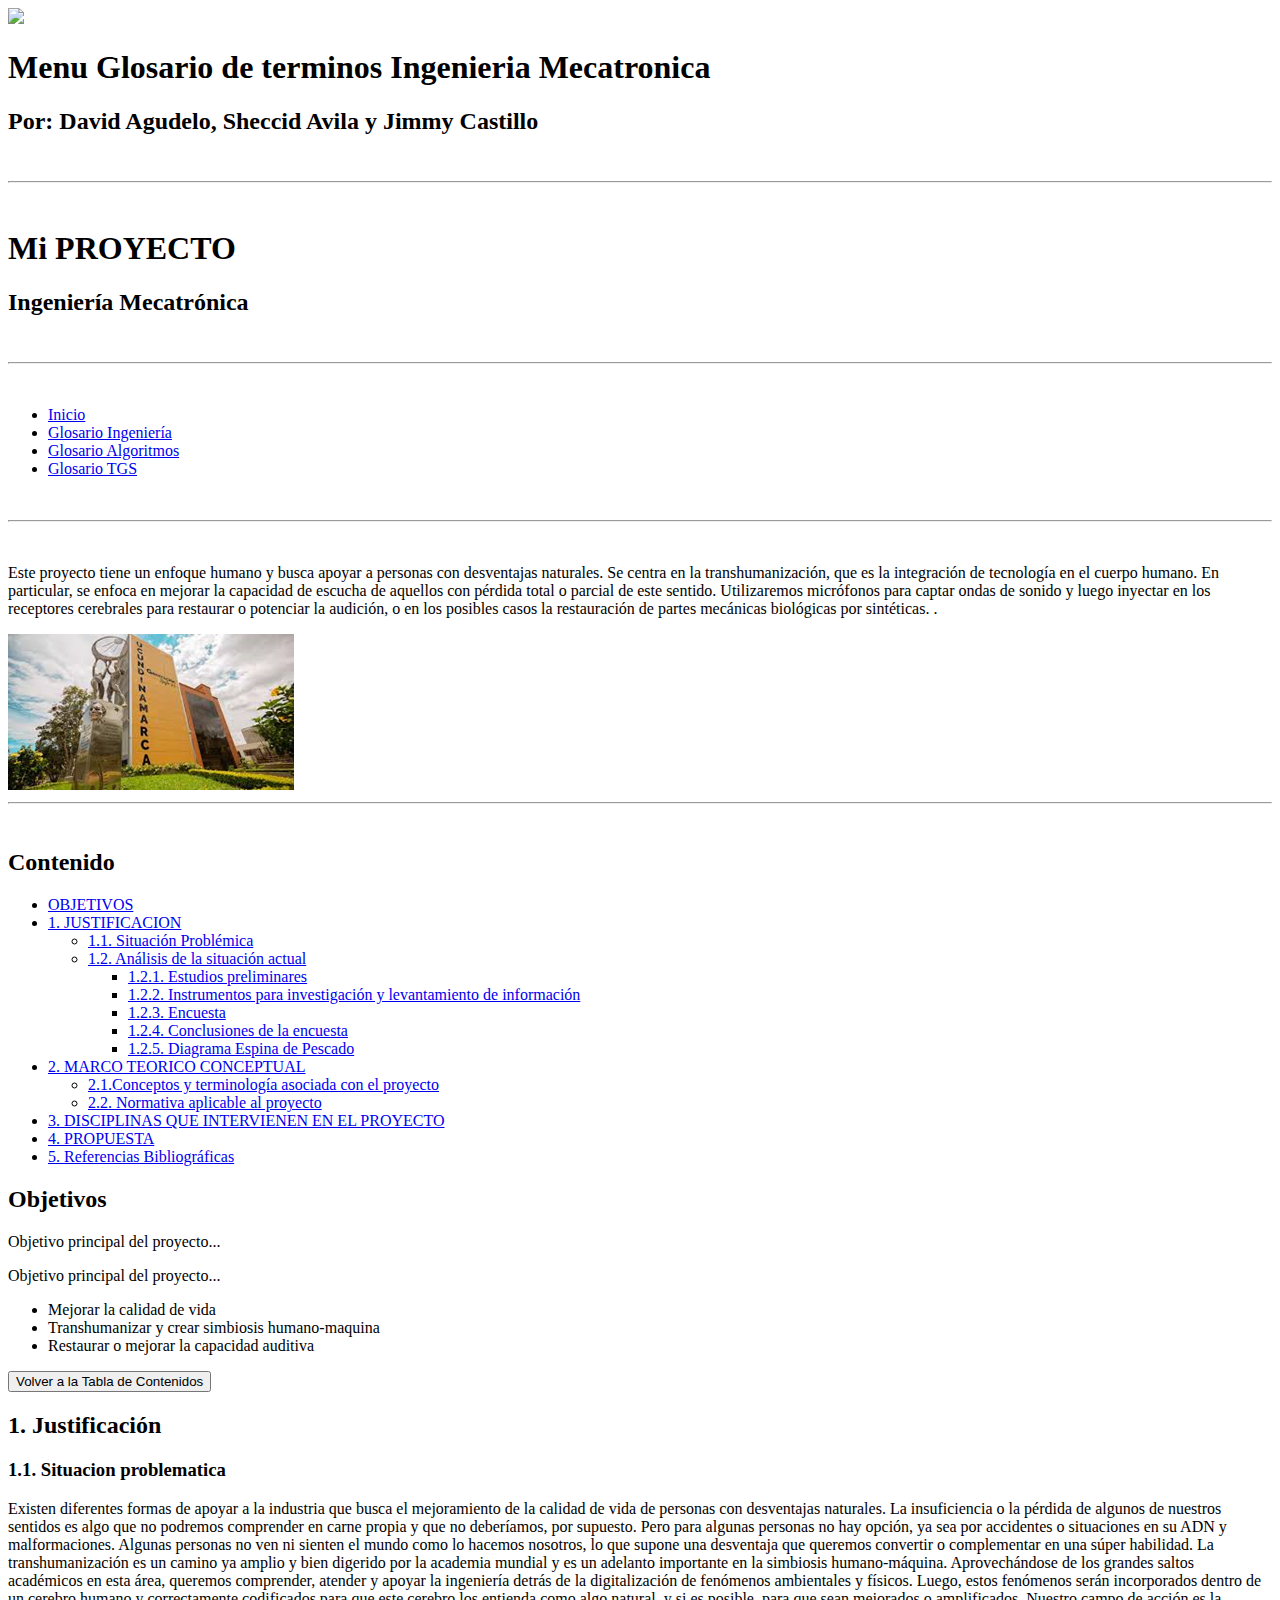
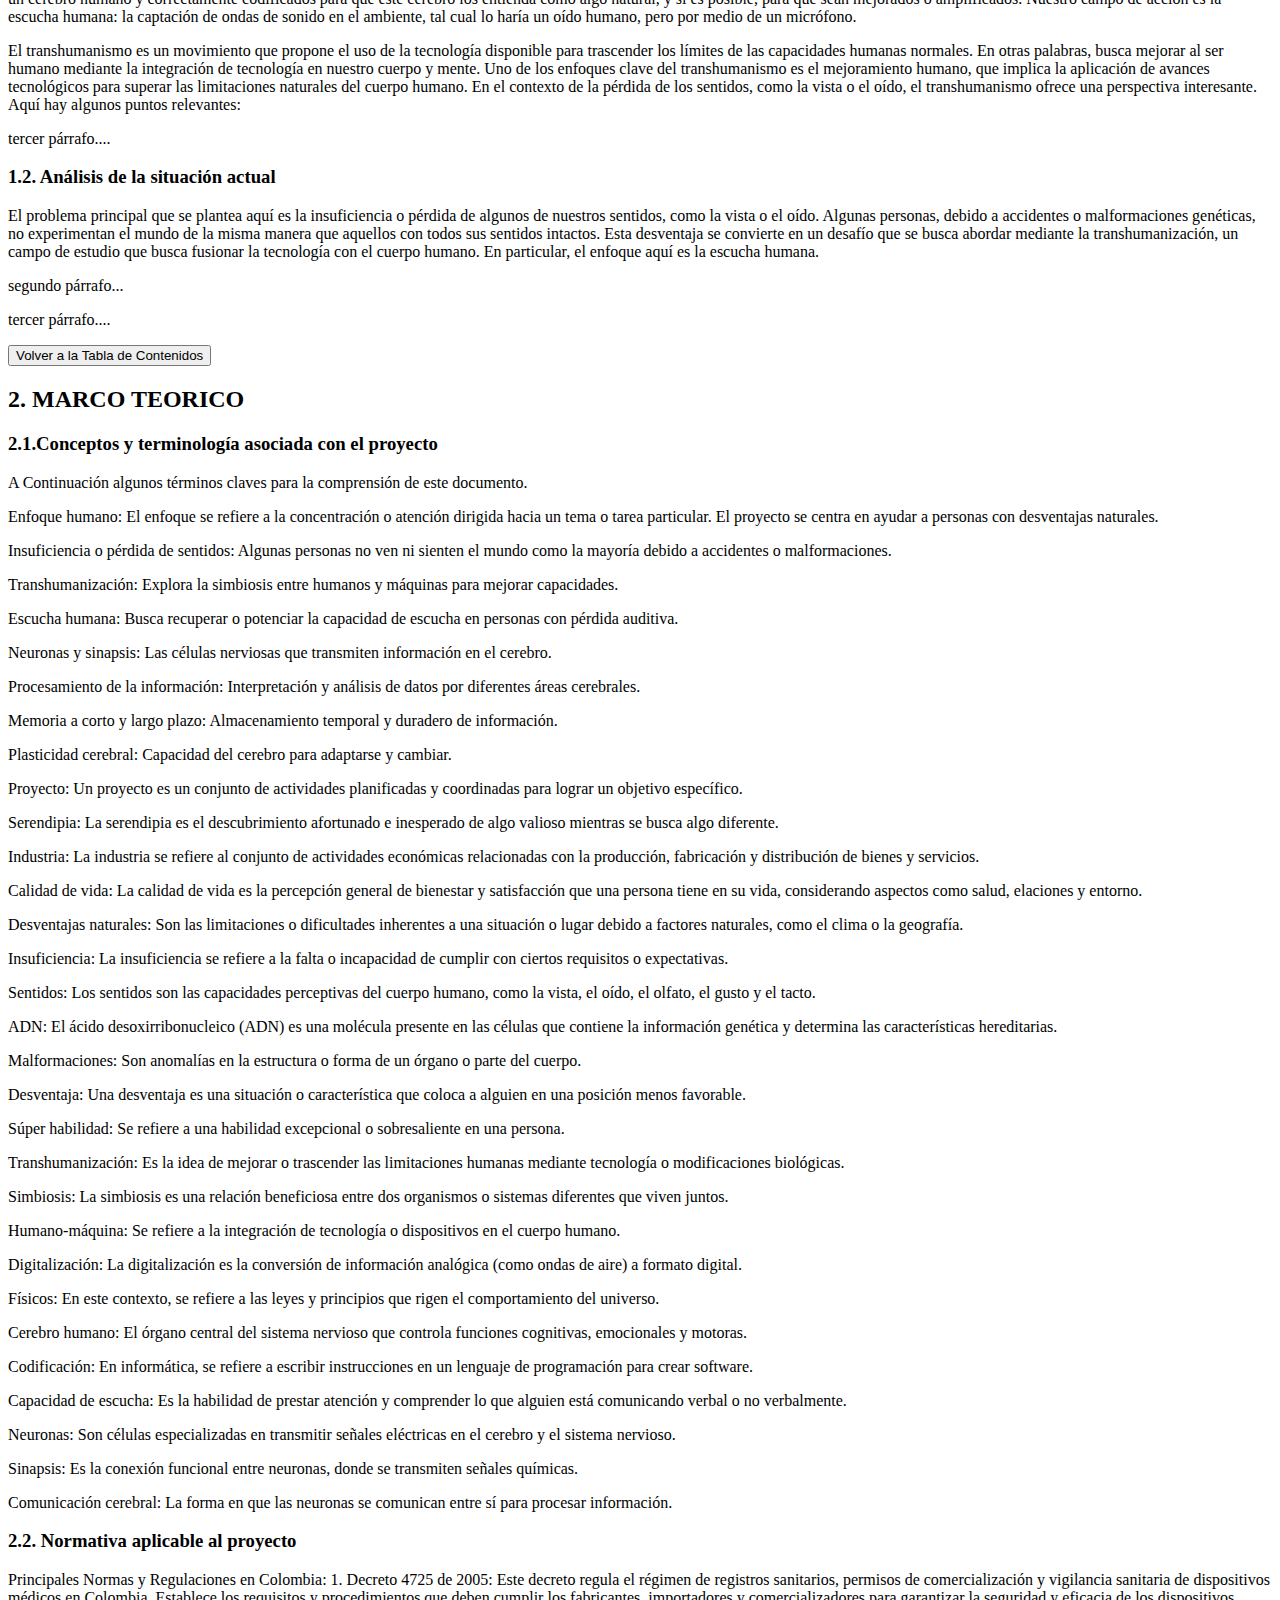
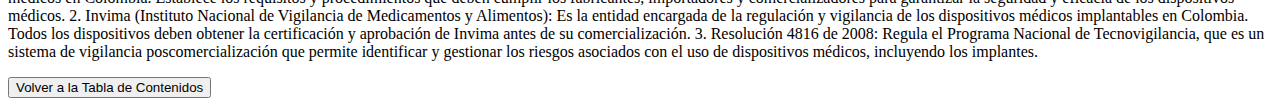
==== commit 36198487: "Update index.html" ====
--- a/index.html
+++ b/index.html
@@ -32,7 +32,10 @@
 
 <body>
     <header>
-        <img src="imagenes/logo_udec_3.png" >    
+        <img src="imagenes/logo_ucun_1_75.png">
+        <h1>Menu Glosario de terminos Ingenieria Mecatronica</h1>
+        <h2>Por:  David Agudelo, Sheccid Avila y Jimmy Castillo</h2>
+        <br><hr><br>  
         <h1>Mi PROYECTO</h1>
         <h2>Ingeniería Mecatrónica</h2> 
         <br><hr><br>
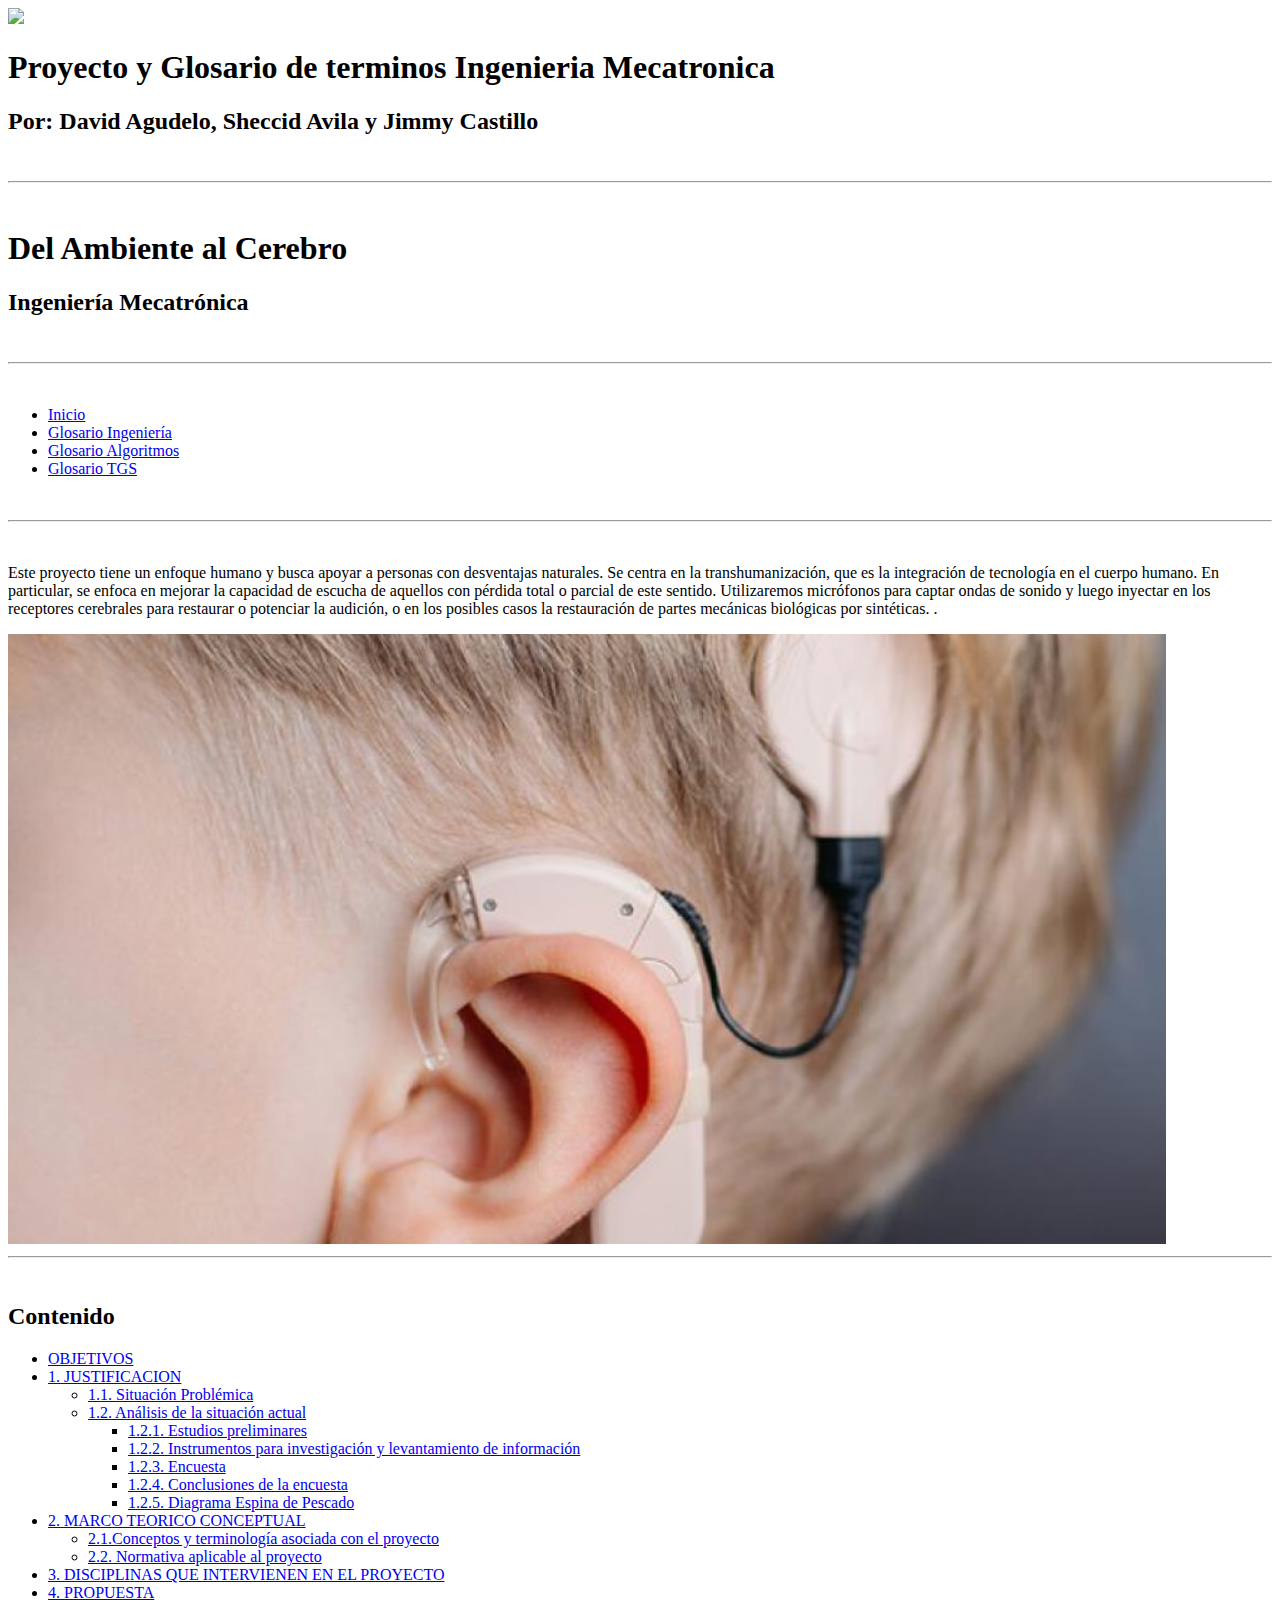
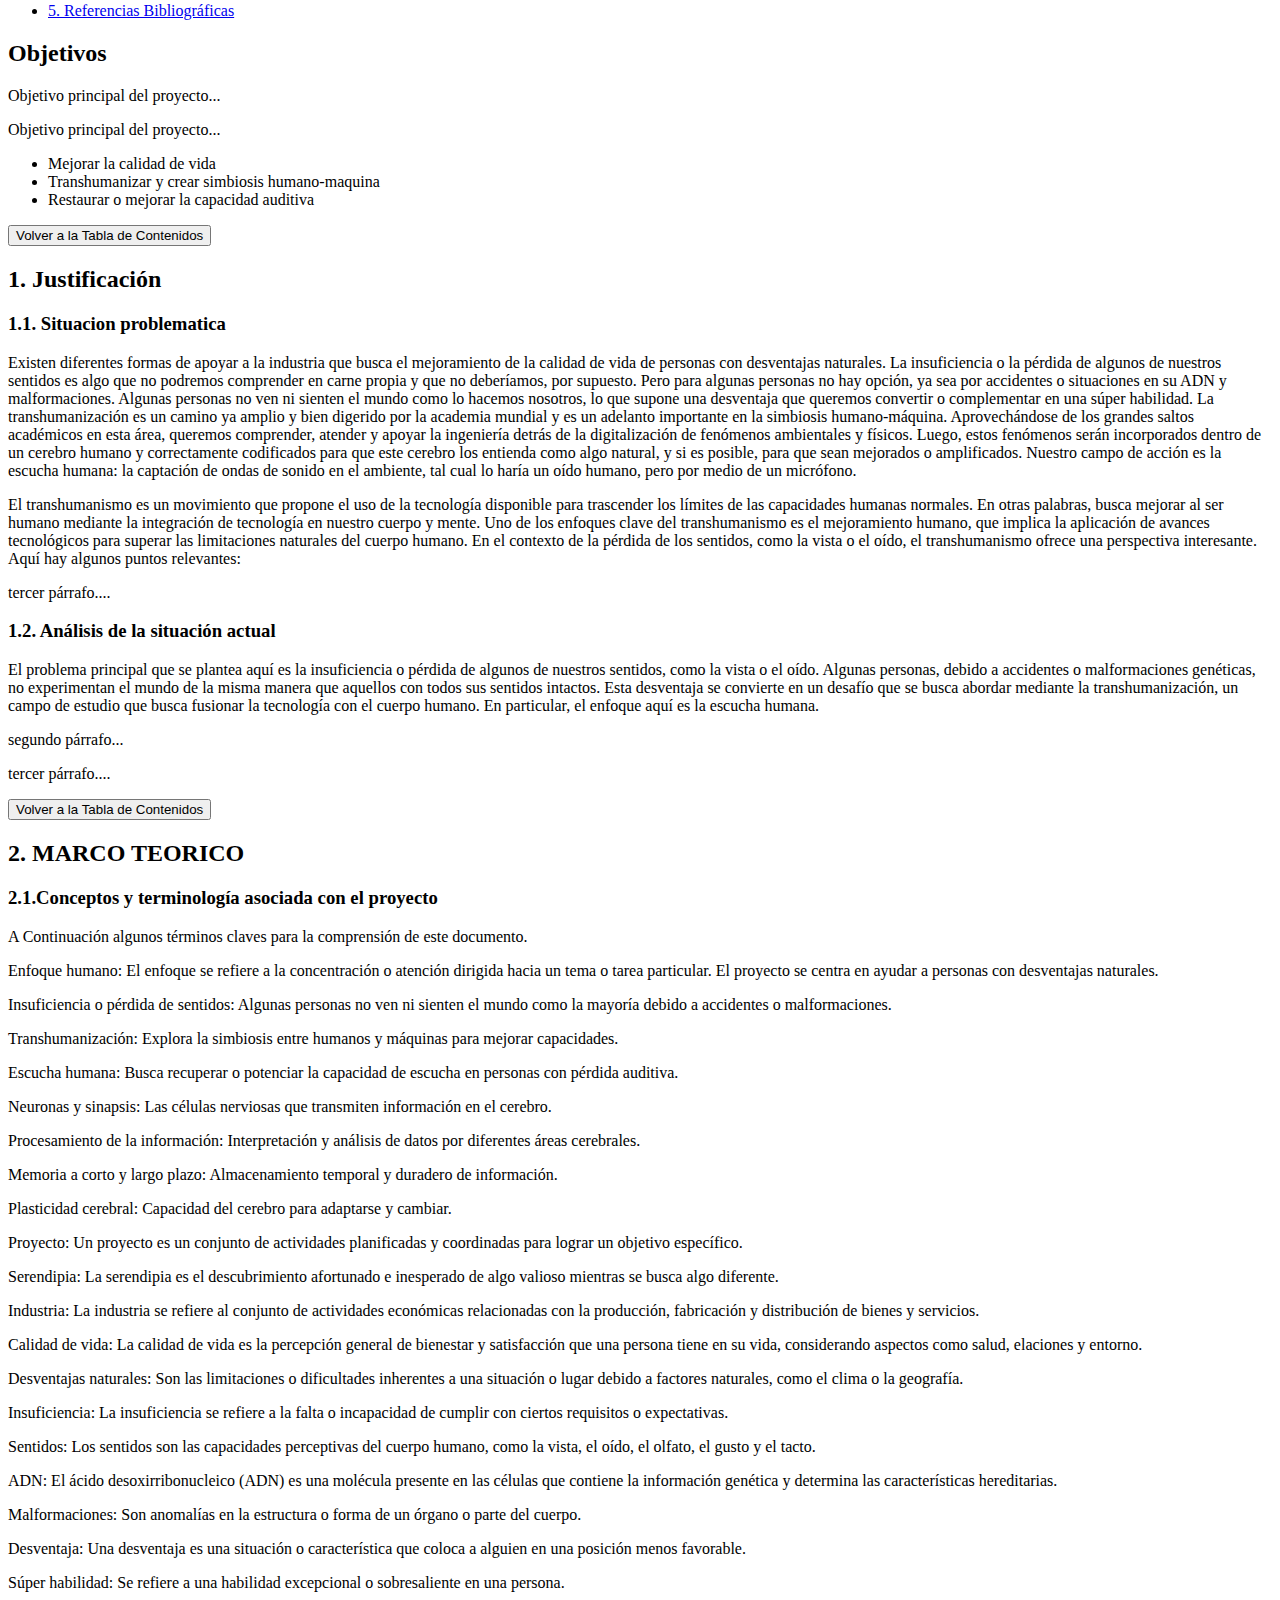
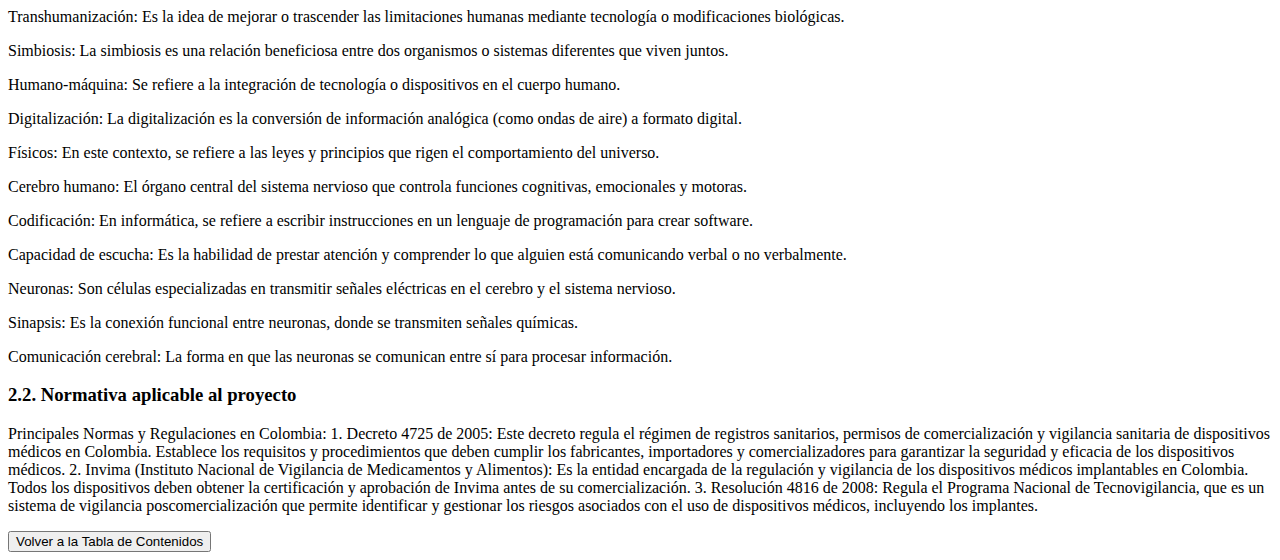
==== commit 5d70729b: "Update index.html" ====
--- a/index.html
+++ b/index.html
@@ -26,17 +26,26 @@
           <meta name="keywords" content="Glosario, web, Microprocesadores, Ingeniería, Sistemas, Udec, Ucun, Universidad, mecatronica">
           <title>Proyecto Mecatronica</title>
 
-          <link rel="stylesheet" href="css/estilos.css">
+        <link rel="stylesheet" href="css/estilos.css">
+        <link rel="apple-touch-icon" sizes="120x120" href="./imagenes/icon/apple-touch-icon.png">
+        <link rel="manifest" href="./imagenes/icon/site.webmanifest">
+        <link rel="mask-icon" href="./imagenes/icon/safari-pinned-tab.svg" color="#5bbad5">
+
+        <meta name="msapplication-TileColor" content="#da532c">
+        <meta name="theme-color" content="#ffffff">
+
+        <link rel="stylesheet" href="./css/styles.css?n=0">
+        <script src="./js/script.js"></script>
 
 </head>
 
 <body>
     <header>
         <img src="imagenes/logo_ucun_1_75.png">
-        <h1>Menu Glosario de terminos Ingenieria Mecatronica</h1>
+        <h1>Proyecto y Glosario de terminos Ingenieria Mecatronica</h1>
         <h2>Por:  David Agudelo, Sheccid Avila y Jimmy Castillo</h2>
         <br><hr><br>  
-        <h1>Mi PROYECTO</h1>
+        <h1>Del Ambiente al Cerebro</h1>
         <h2>Ingeniería Mecatrónica</h2> 
         <br><hr><br>
     </header>
@@ -53,7 +62,7 @@
      <br><hr><br>
      <p class="DefProyecto">Este proyecto tiene un enfoque humano y busca apoyar a personas con desventajas naturales. Se centra en la transhumanización, que es la integración de tecnología en el cuerpo humano. En particular, se enfoca en mejorar la capacidad de escucha de aquellos con pérdida total o parcial de este sentido. Utilizaremos micrófonos para captar ondas de sonido y luego inyectar en los receptores cerebrales para restaurar o potenciar la audición, o en los posibles casos la restauración de partes mecánicas biológicas por sintéticas.
 .</p>
-     <img id="imagen_articulo1" src="imagenes/fachada_sede_udec.png">
+     <img id="imagen_articulo1" src="imagenes/imagenportada.png">
      <br><hr><br>
 
     <!-- Tabla de Contenidos -->
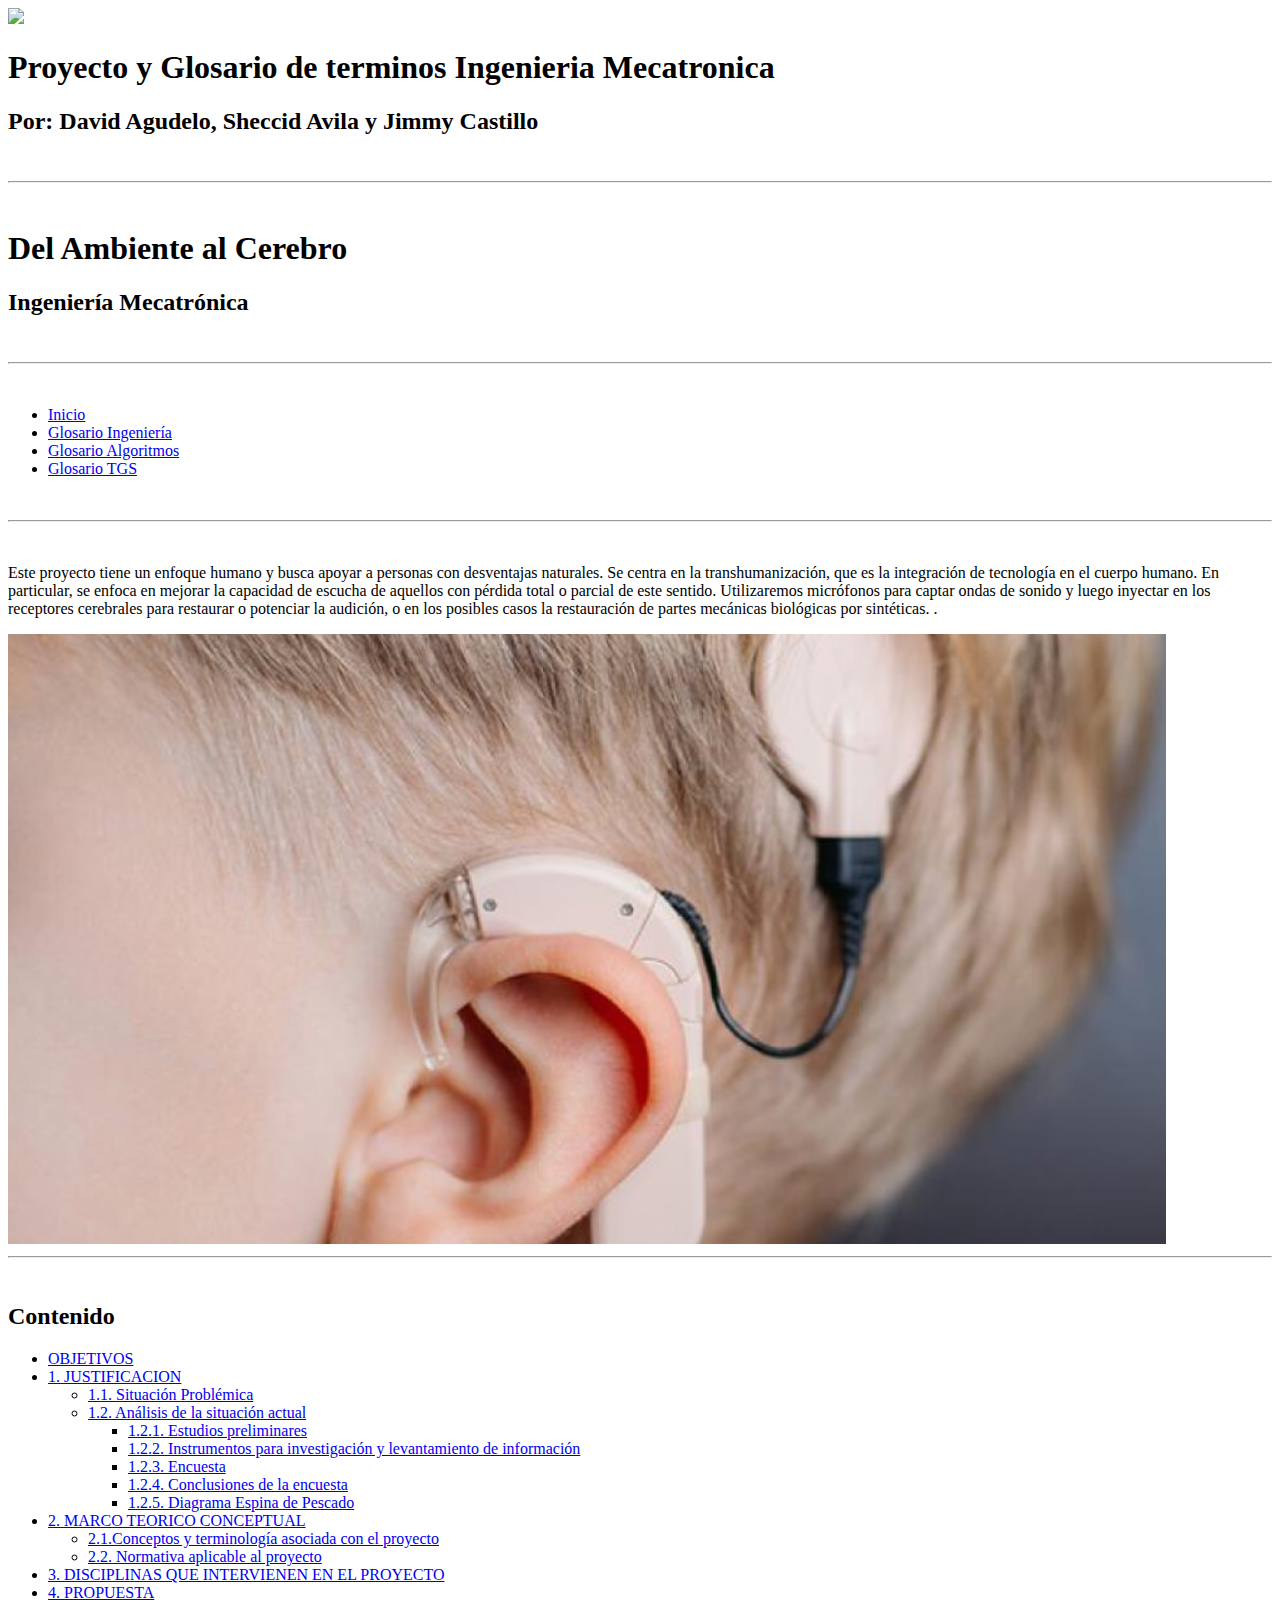
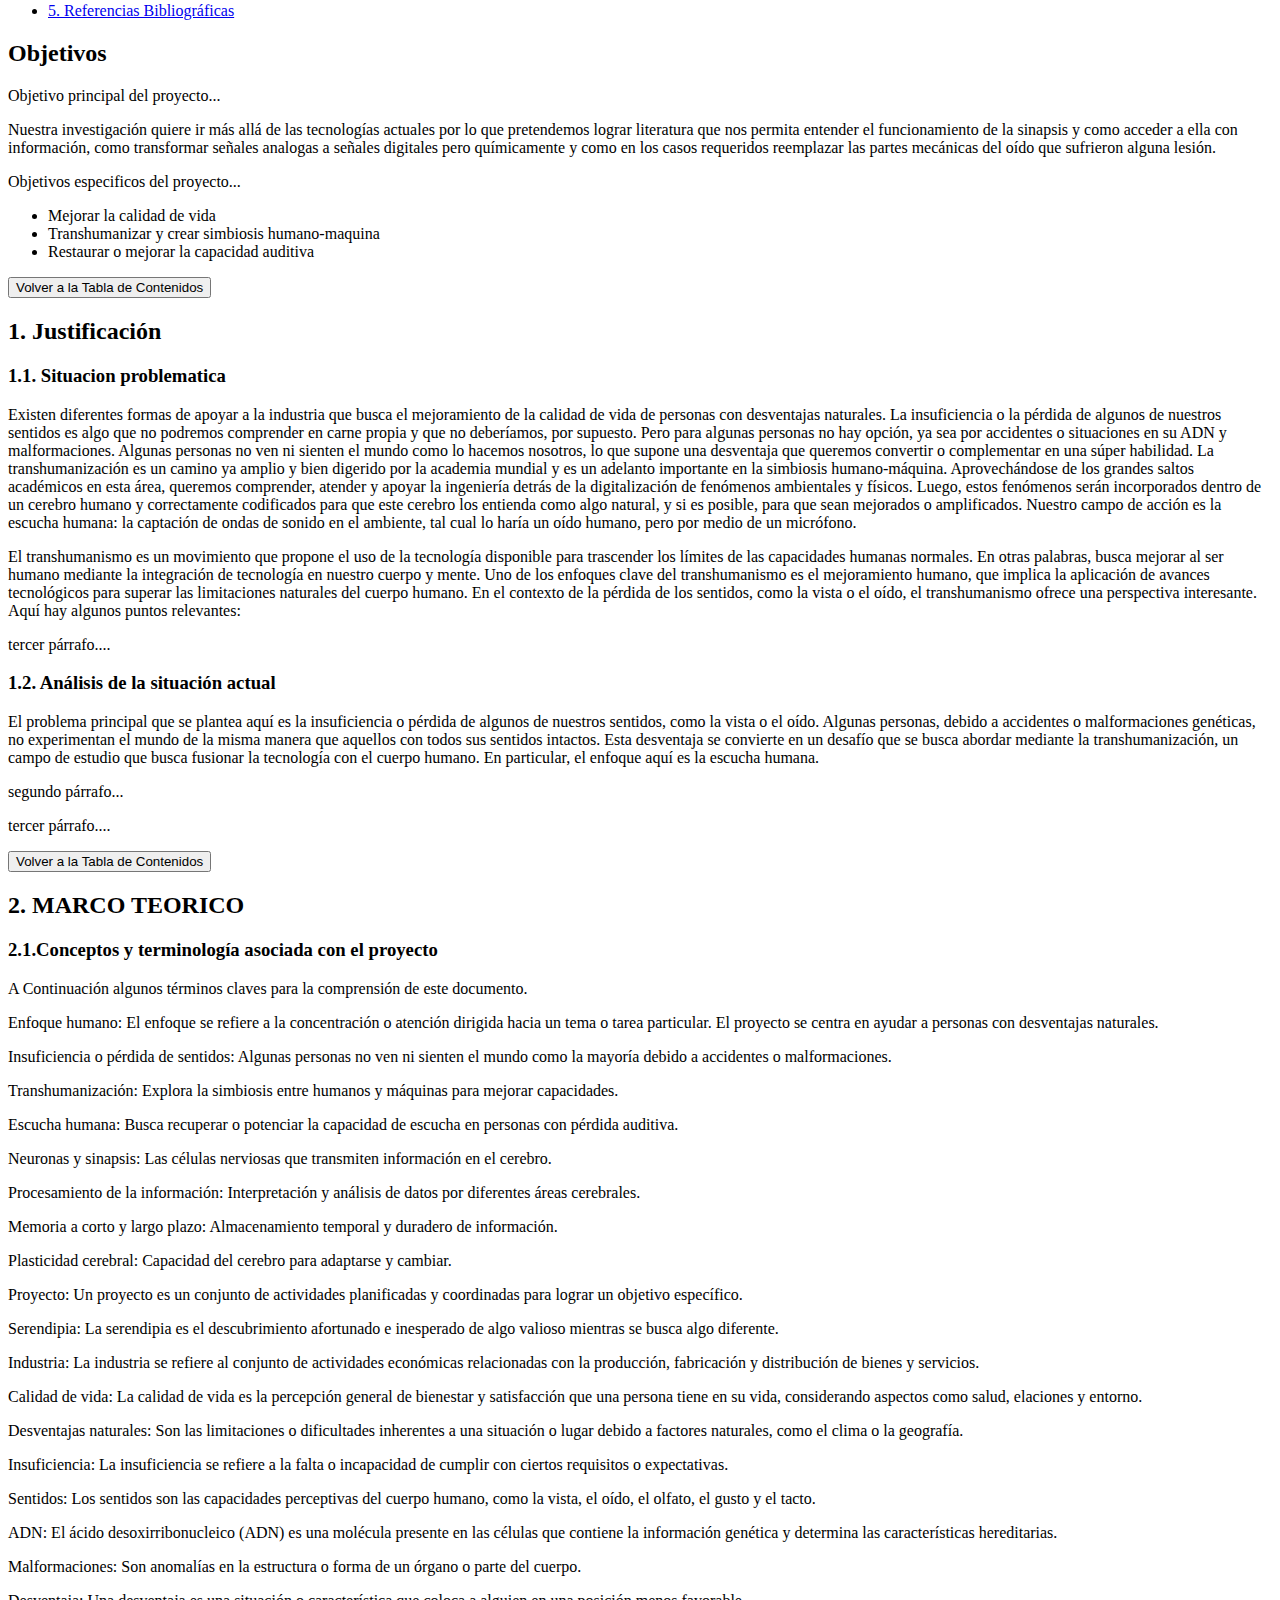
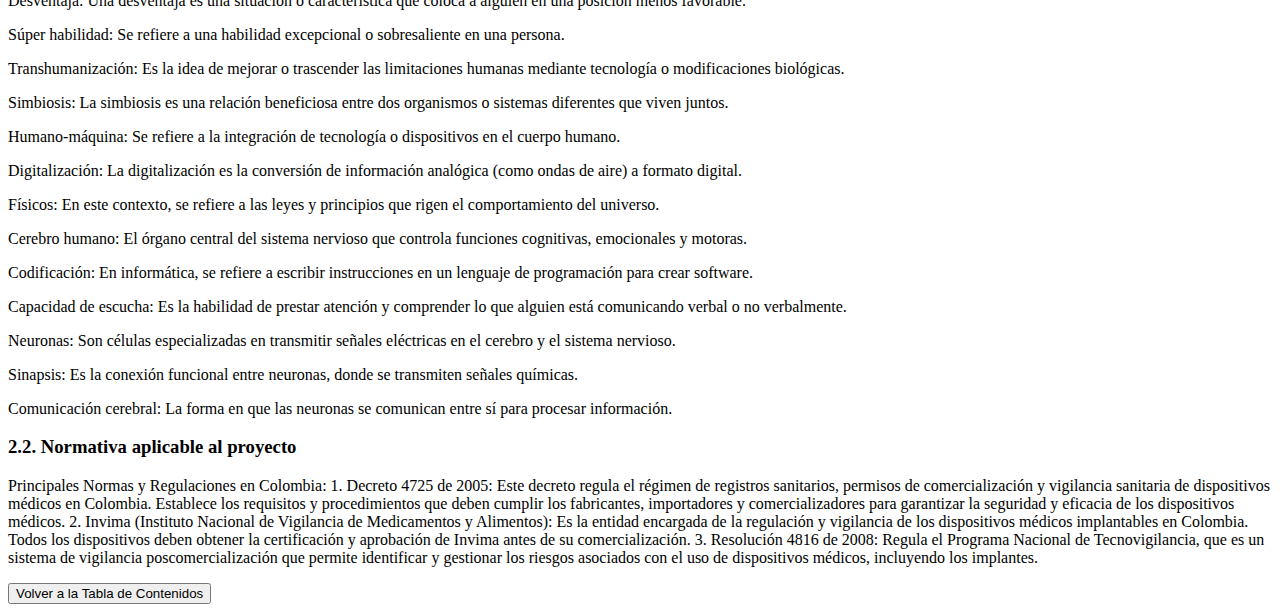
==== commit e2ff136f: "Update index.html" ====
--- a/index.html
+++ b/index.html
@@ -101,7 +101,8 @@
             <h2 class="Titulo1">Objetivos</h2>
             <!-- ---------------------------------------------->
             <p class="Parrafo1">Objetivo principal del proyecto...</p>
-            <p class="Parrafo2">Objetivo principal del proyecto...</p>            
+            Nuestra investigación quiere ir más allá de las tecnologías actuales por lo que pretendemos lograr literatura que nos permita entender el funcionamiento de la sinapsis y como acceder a ella con información, como transformar señales analogas a señales digitales pero químicamente y como en los casos requeridos reemplazar las partes mecánicas del oído que sufrieron alguna lesión.</p>
+            <p class="Parrafo2">Objetivos especificos del proyecto...</p>            
             <ul class="Parrafo1">
                 <li>Mejorar la calidad de vida</li>
                 <li>Transhumanizar y crear simbiosis humano-maquina</li>
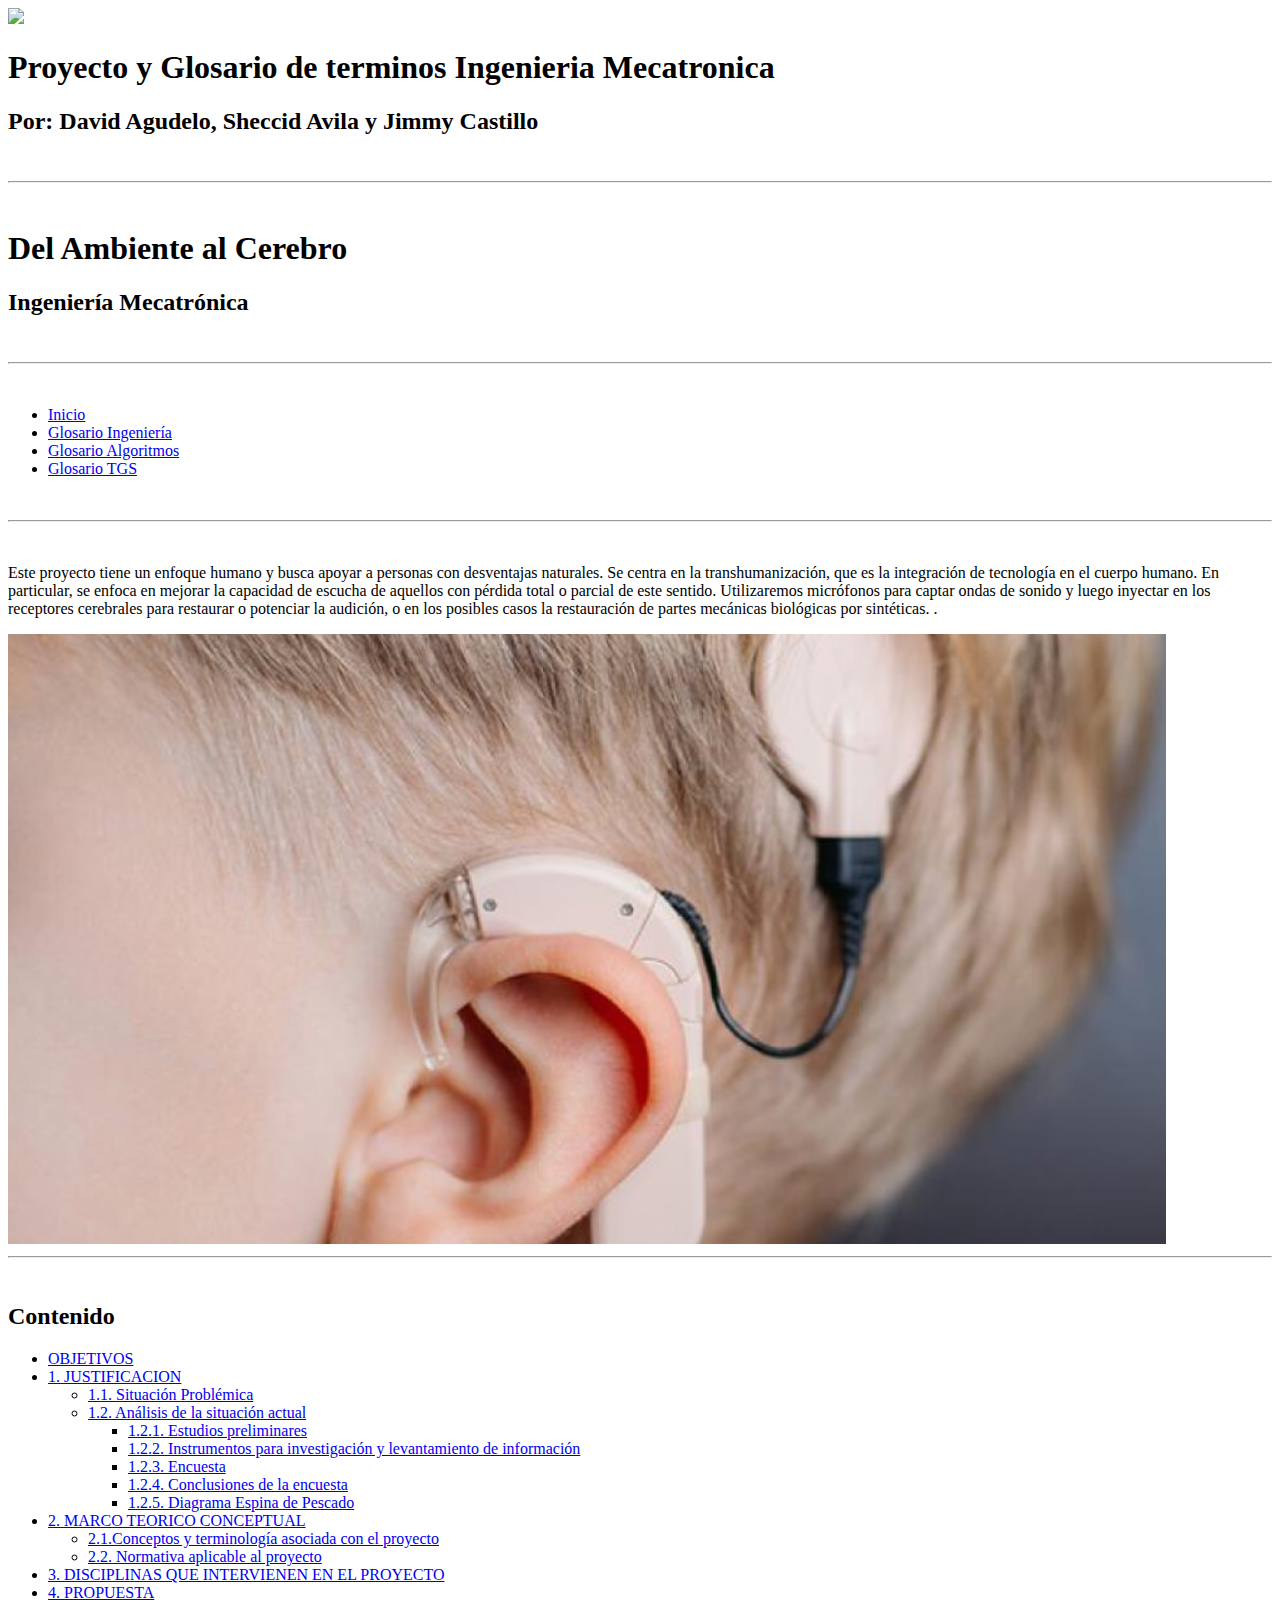
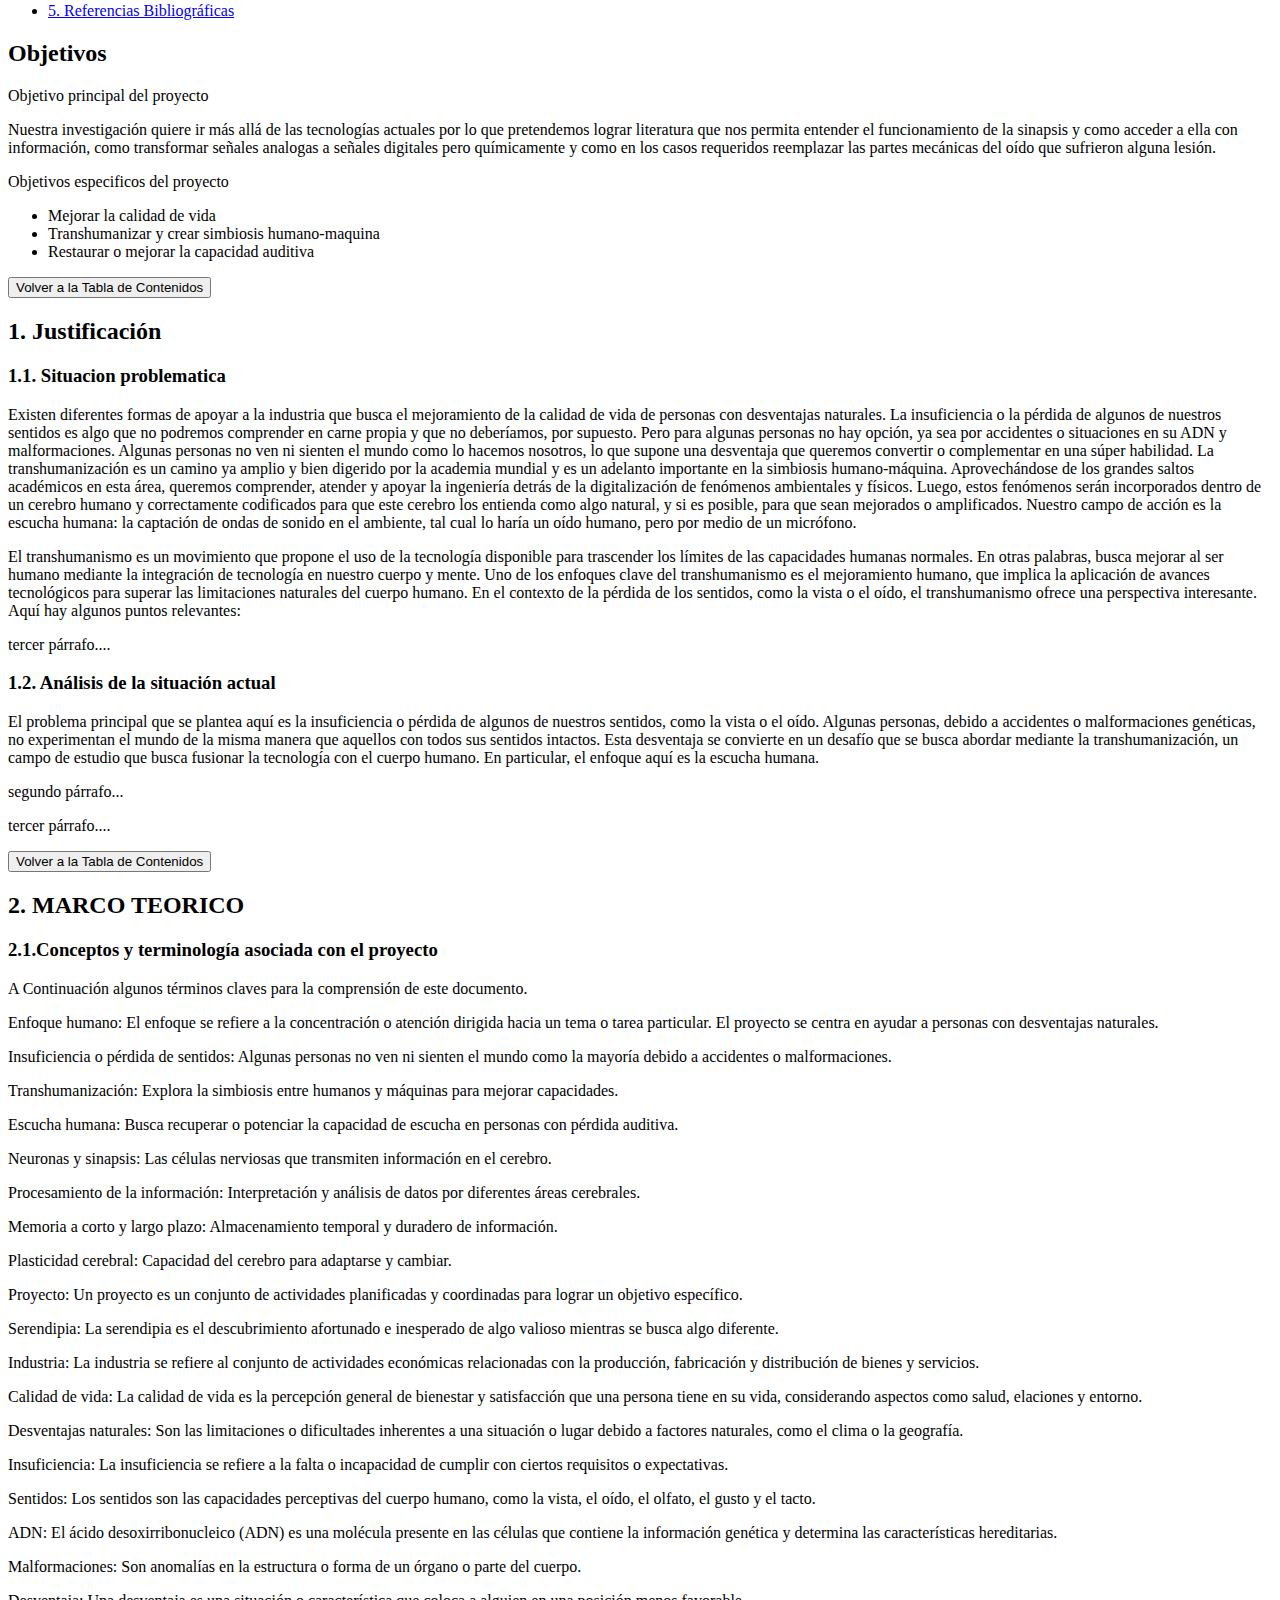
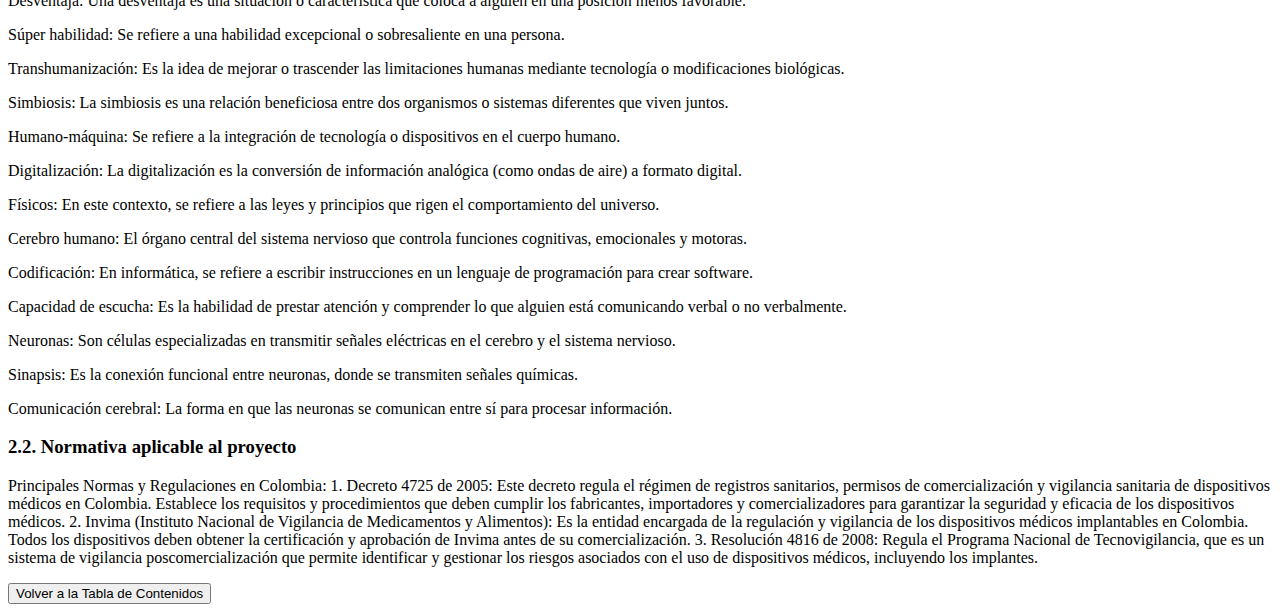
==== commit 8eeb7b8f: "Update index.html" ====
--- a/index.html
+++ b/index.html
@@ -53,9 +53,9 @@
     <nav> 
         <ul> 
            <li><a href="index.html">Inicio</a></li> 
-           <li><a href="glosario_fundamentos_ingenieria.html">Glosario Ingeniería</a></li> 
+           <li><a href="glosario_fundamentos_de_ingenieria.html">Glosario Ingeniería</a></li> 
            <li><a href="glosario_pensamiento_algoritmico.html">Glosario Algoritmos</a></li> 
-           <li><a href="glosario_pensamiento_sistemico.html">Glosario TGS</a></li> 
+           <li><a href="glosario_pensamiento_tgs.html">Glosario TGS</a></li> 
         </ul>  
      </nav> 
 
@@ -100,9 +100,9 @@
         <section id="objetivos">
             <h2 class="Titulo1">Objetivos</h2>
             <!-- ---------------------------------------------->
-            <p class="Parrafo1">Objetivo principal del proyecto...</p>
+            <p class="Parrafo1">Objetivo principal del proyecto</p>
             Nuestra investigación quiere ir más allá de las tecnologías actuales por lo que pretendemos lograr literatura que nos permita entender el funcionamiento de la sinapsis y como acceder a ella con información, como transformar señales analogas a señales digitales pero químicamente y como en los casos requeridos reemplazar las partes mecánicas del oído que sufrieron alguna lesión.</p>
-            <p class="Parrafo2">Objetivos especificos del proyecto...</p>            
+            <p class="Parrafo2">Objetivos especificos del proyecto</p>            
             <ul class="Parrafo1">
                 <li>Mejorar la calidad de vida</li>
                 <li>Transhumanizar y crear simbiosis humano-maquina</li>
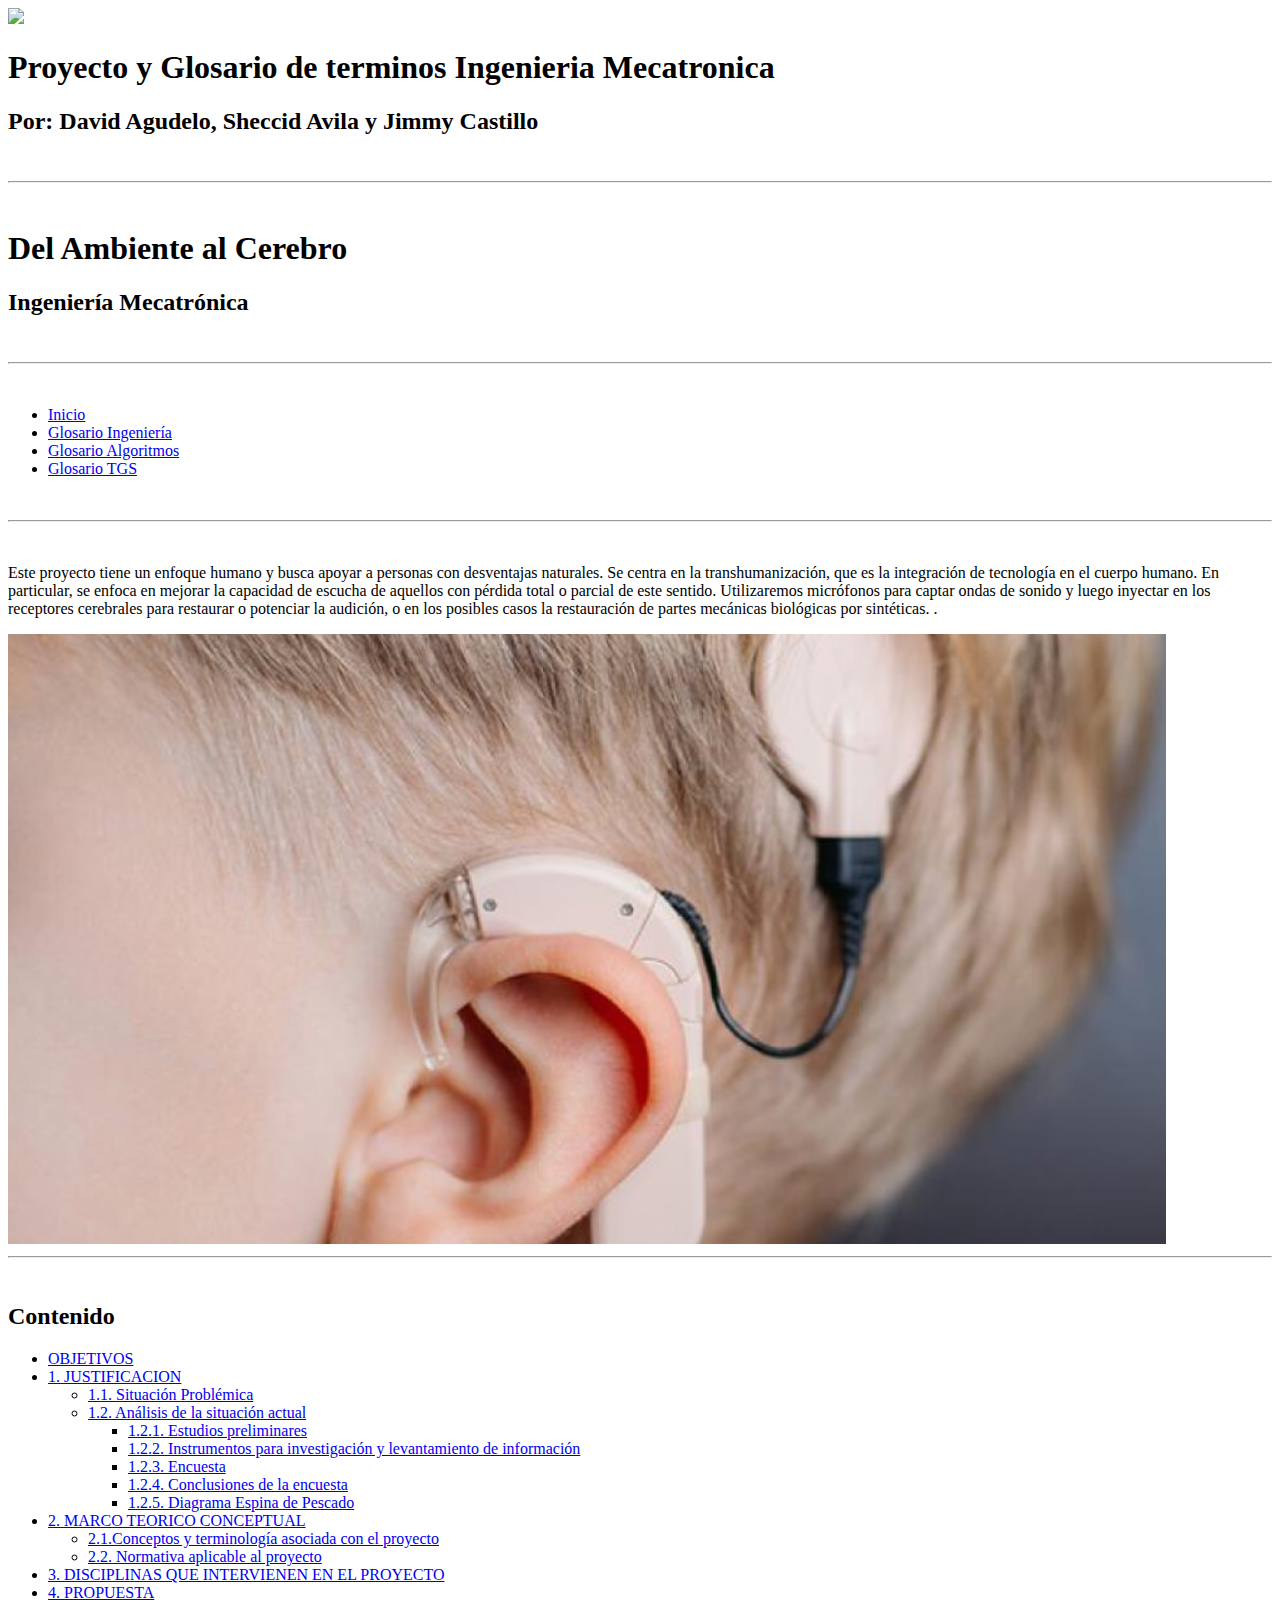
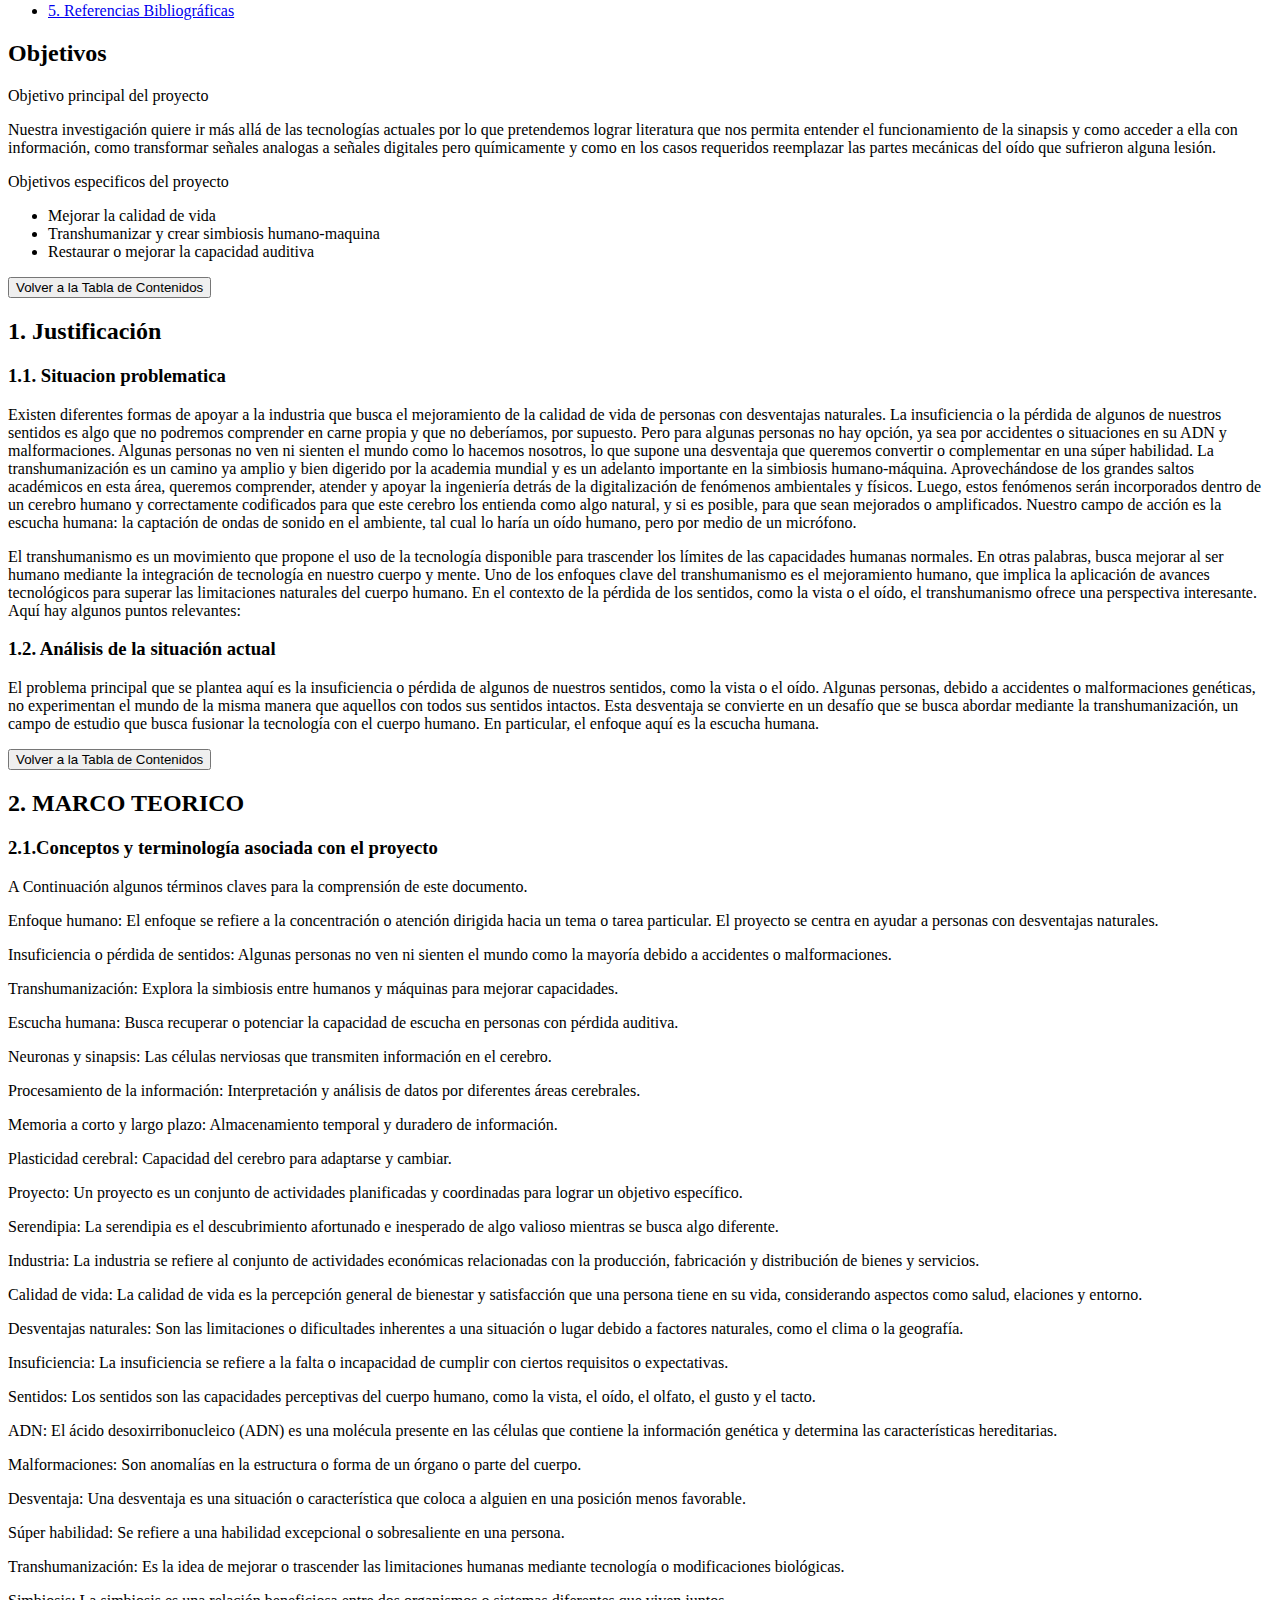
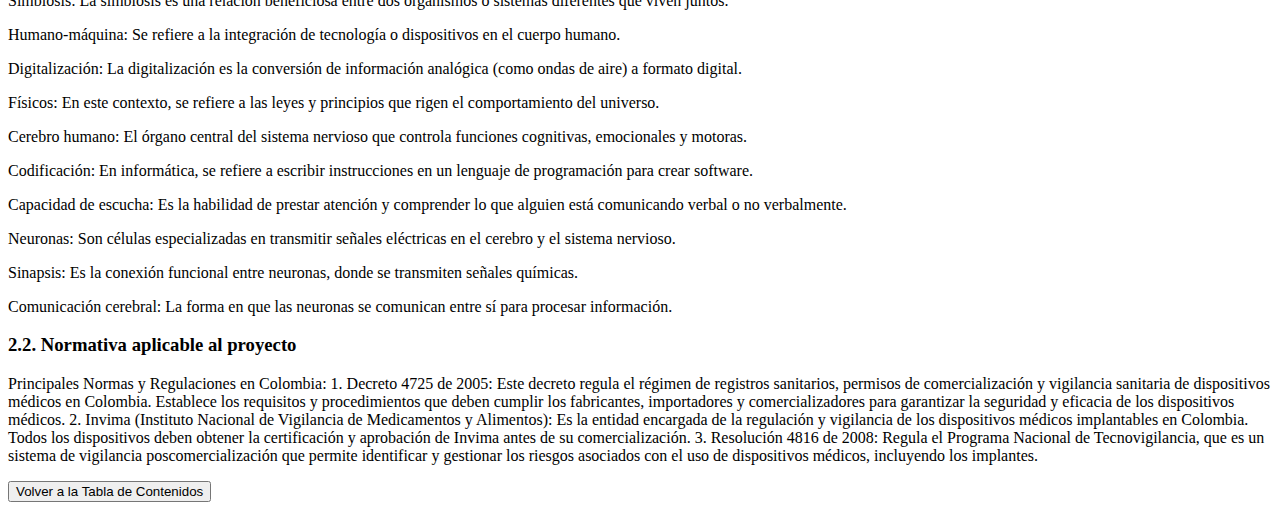
==== commit ce69181b: "Update index.html" ====
--- a/index.html
+++ b/index.html
@@ -55,7 +55,7 @@
            <li><a href="index.html">Inicio</a></li> 
            <li><a href="glosario_fundamentos_de_ingenieria.html">Glosario Ingeniería</a></li> 
            <li><a href="glosario_pensamiento_algoritmico.html">Glosario Algoritmos</a></li> 
-           <li><a href="glosario_pensamiento_tgs.html">Glosario TGS</a></li> 
+           <li><a href="glosario_tgs.html">Glosario TGS</a></li> 
         </ul>  
      </nav> 
 
@@ -101,8 +101,8 @@
             <h2 class="Titulo1">Objetivos</h2>
             <!-- ---------------------------------------------->
             <p class="Parrafo1">Objetivo principal del proyecto</p>
-            Nuestra investigación quiere ir más allá de las tecnologías actuales por lo que pretendemos lograr literatura que nos permita entender el funcionamiento de la sinapsis y como acceder a ella con información, como transformar señales analogas a señales digitales pero químicamente y como en los casos requeridos reemplazar las partes mecánicas del oído que sufrieron alguna lesión.</p>
-            <p class="Parrafo2">Objetivos especificos del proyecto</p>            
+            <p class="Parrafo1">Nuestra investigación quiere ir más allá de las tecnologías actuales por lo que pretendemos lograr literatura que nos permita entender el funcionamiento de la sinapsis y como acceder a ella con información, como transformar señales analogas a señales digitales pero químicamente y como en los casos requeridos reemplazar las partes mecánicas del oído que sufrieron alguna lesión.</p>
+            <p class="Parrafo1">Objetivos especificos del proyecto</p>            
             <ul class="Parrafo1">
                 <li>Mejorar la calidad de vida</li>
                 <li>Transhumanizar y crear simbiosis humano-maquina</li>
@@ -141,7 +141,6 @@
                     la aplicación de avances tecnológicos para superar las limitaciones naturales del cuerpo
                     humano. En el contexto de la pérdida de los sentidos, como la vista o el oído, el
                     transhumanismo ofrece una perspectiva interesante. Aquí hay algunos puntos relevantes:</p>
-                <p class="Parrafo1">tercer párrafo....</p>
 
             </article>
 
@@ -156,8 +155,6 @@
                     en un desafío que se busca abordar mediante la transhumanización, un campo de
                     estudio que busca fusionar la tecnología con el cuerpo humano. En particular, el
                     enfoque aquí es la escucha humana.</p>
-                <p class="Parrafo1">segundo párrafo...</p>
-                <p class="Parrafo1">tercer párrafo....</p>
 
             </article>
            
@@ -174,7 +171,7 @@
                 <h3 class="Subtitulo1">2.1.Conceptos y terminología asociada con el proyecto</h3>
             <!-- ---------------------------------------------->
 
-                <p class="Parrafo2">A Continuación algunos términos claves para la comprensión de este documento. </p>
+                <p class="Parrafo1">A Continuación algunos términos claves para la comprensión de este documento. </p>
                     Enfoque humano: El enfoque se refiere a la concentración o atención dirigida
                     hacia un tema o tarea particular. El proyecto se centra en ayudar a personas con
                     desventajas naturales. </p>
@@ -244,7 +241,7 @@
                 <h3 class="Subtitulo1">2.2. Normativa aplicable al proyecto</h3>
             <!-- ---------------------------------------------->
 
-            <p class="Parrafo2">Principales Normas y Regulaciones en Colombia:
+            <p class="Parrafo1">Principales Normas y Regulaciones en Colombia:
                 1. Decreto 4725 de 2005: Este decreto regula el régimen de registros sanitarios,
                 permisos de comercialización y vigilancia sanitaria de dispositivos médicos en
                 Colombia. Establece los requisitos y procedimientos que deben cumplir los
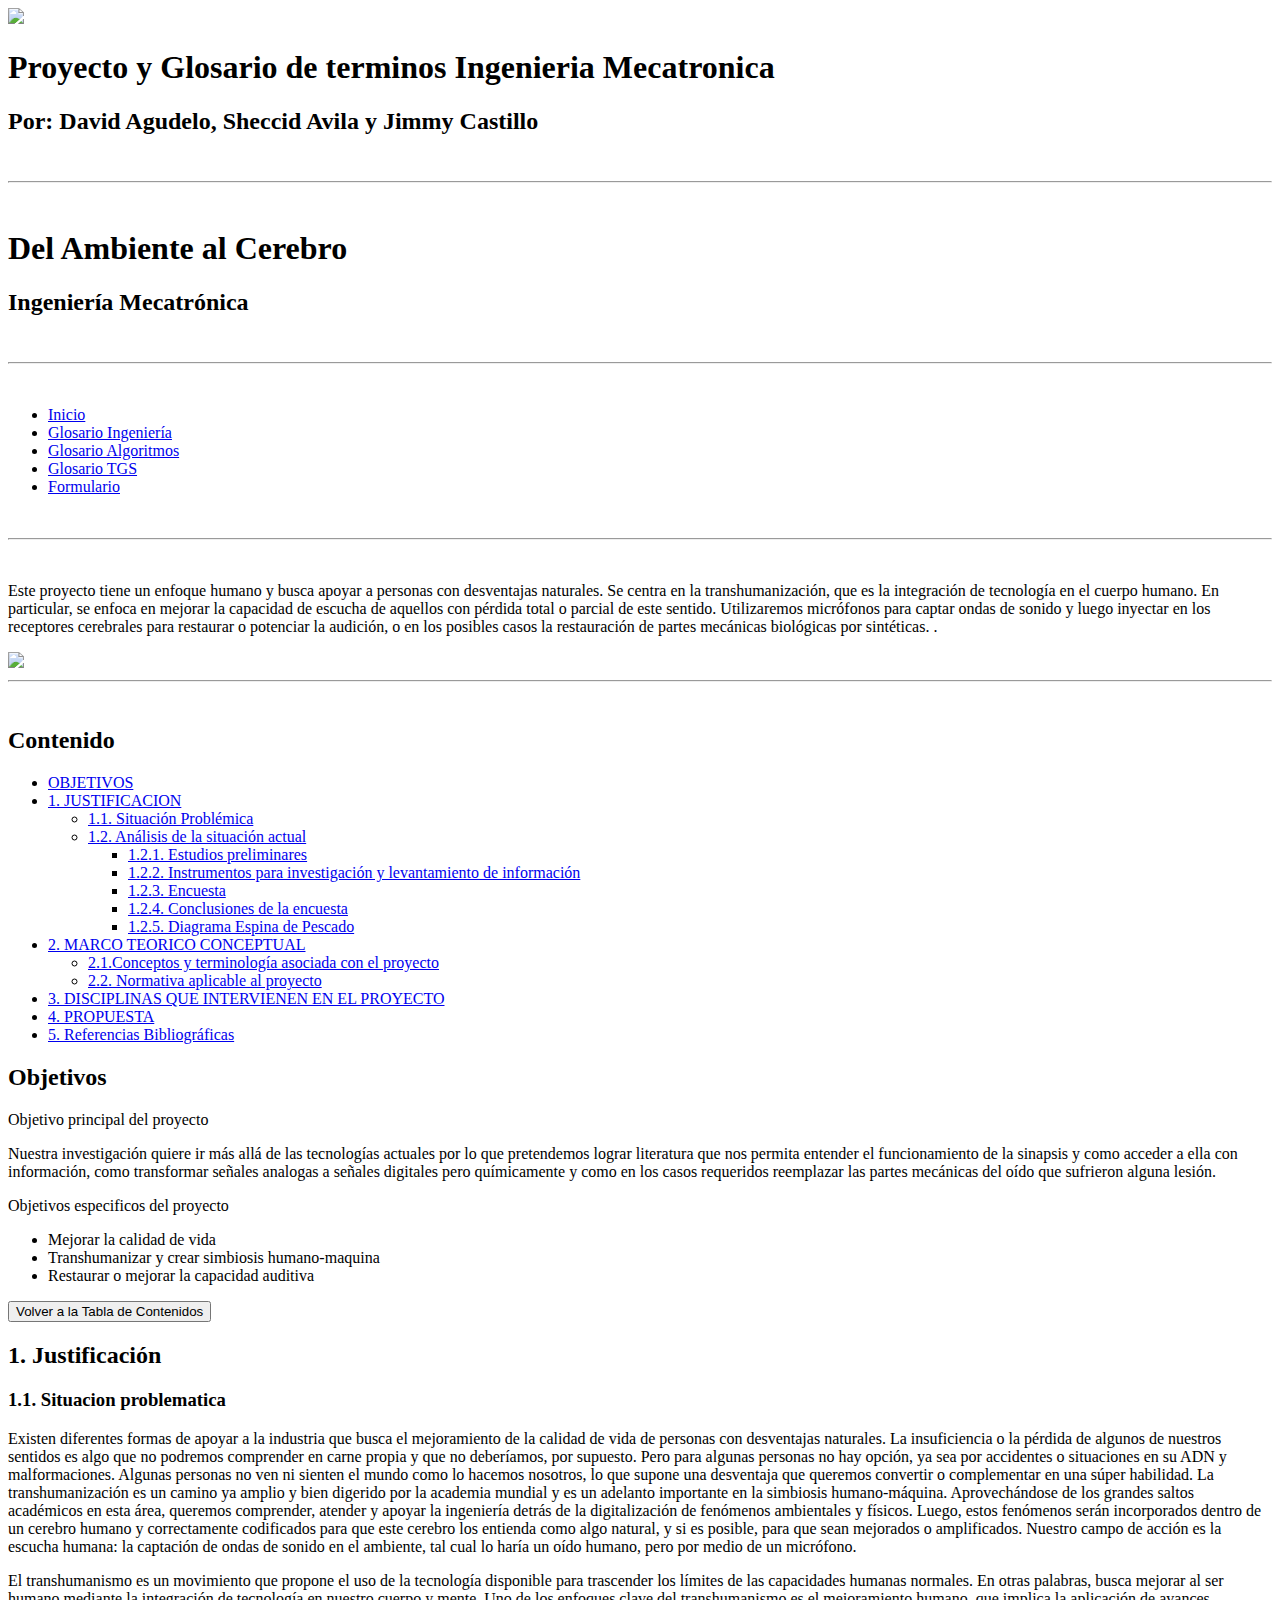
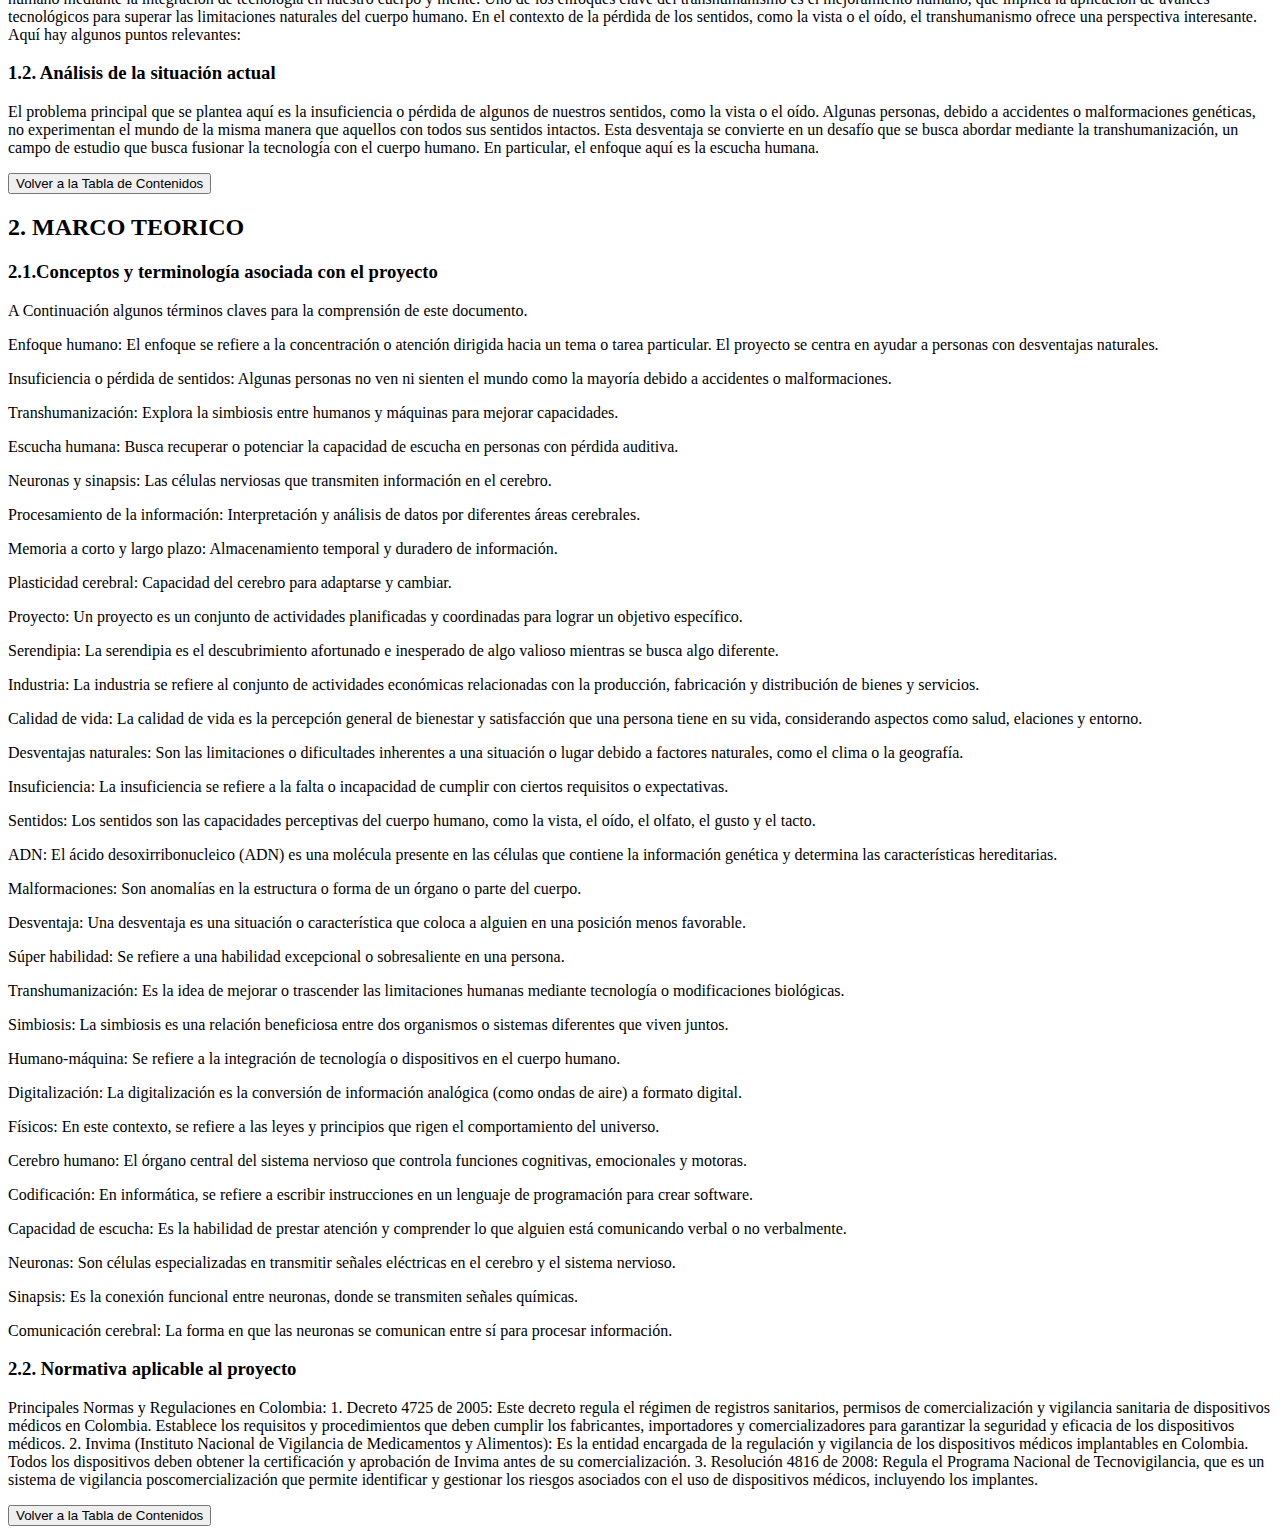
==== commit 59bf42a0: "Update index.html" ====
--- a/index.html
+++ b/index.html
@@ -55,14 +55,16 @@
            <li><a href="index.html">Inicio</a></li> 
            <li><a href="glosario_fundamentos_de_ingenieria.html">Glosario Ingeniería</a></li> 
            <li><a href="glosario_pensamiento_algoritmico.html">Glosario Algoritmos</a></li> 
-           <li><a href="glosario_tgs.html">Glosario TGS</a></li> 
+           <li><a href="glosario_tgs.html">Glosario TGS</a></li>
+           <li><a href="formulario.html">Formulario</a></li>
         </ul>  
      </nav> 
 
      <br><hr><br>
-     <p class="DefProyecto">Este proyecto tiene un enfoque humano y busca apoyar a personas con desventajas naturales. Se centra en la transhumanización, que es la integración de tecnología en el cuerpo humano. En particular, se enfoca en mejorar la capacidad de escucha de aquellos con pérdida total o parcial de este sentido. Utilizaremos micrófonos para captar ondas de sonido y luego inyectar en los receptores cerebrales para restaurar o potenciar la audición, o en los posibles casos la restauración de partes mecánicas biológicas por sintéticas.
+     <p class="DefProyecto">
+         Este proyecto tiene un enfoque humano y busca apoyar a personas con desventajas naturales. Se centra en la transhumanización, que es la integración de tecnología en el cuerpo humano. En particular, se enfoca en mejorar la capacidad de escucha de aquellos con pérdida total o parcial de este sentido. Utilizaremos micrófonos para captar ondas de sonido y luego inyectar en los receptores cerebrales para restaurar o potenciar la audición, o en los posibles casos la restauración de partes mecánicas biológicas por sintéticas.
 .</p>
-     <img id="imagen_articulo1" src="imagenes/imagenportada.png">
+     <img id="imagen_articulo1" src="imagenes/PORTADA.png">
      <br><hr><br>
 
     <!-- Tabla de Contenidos -->
